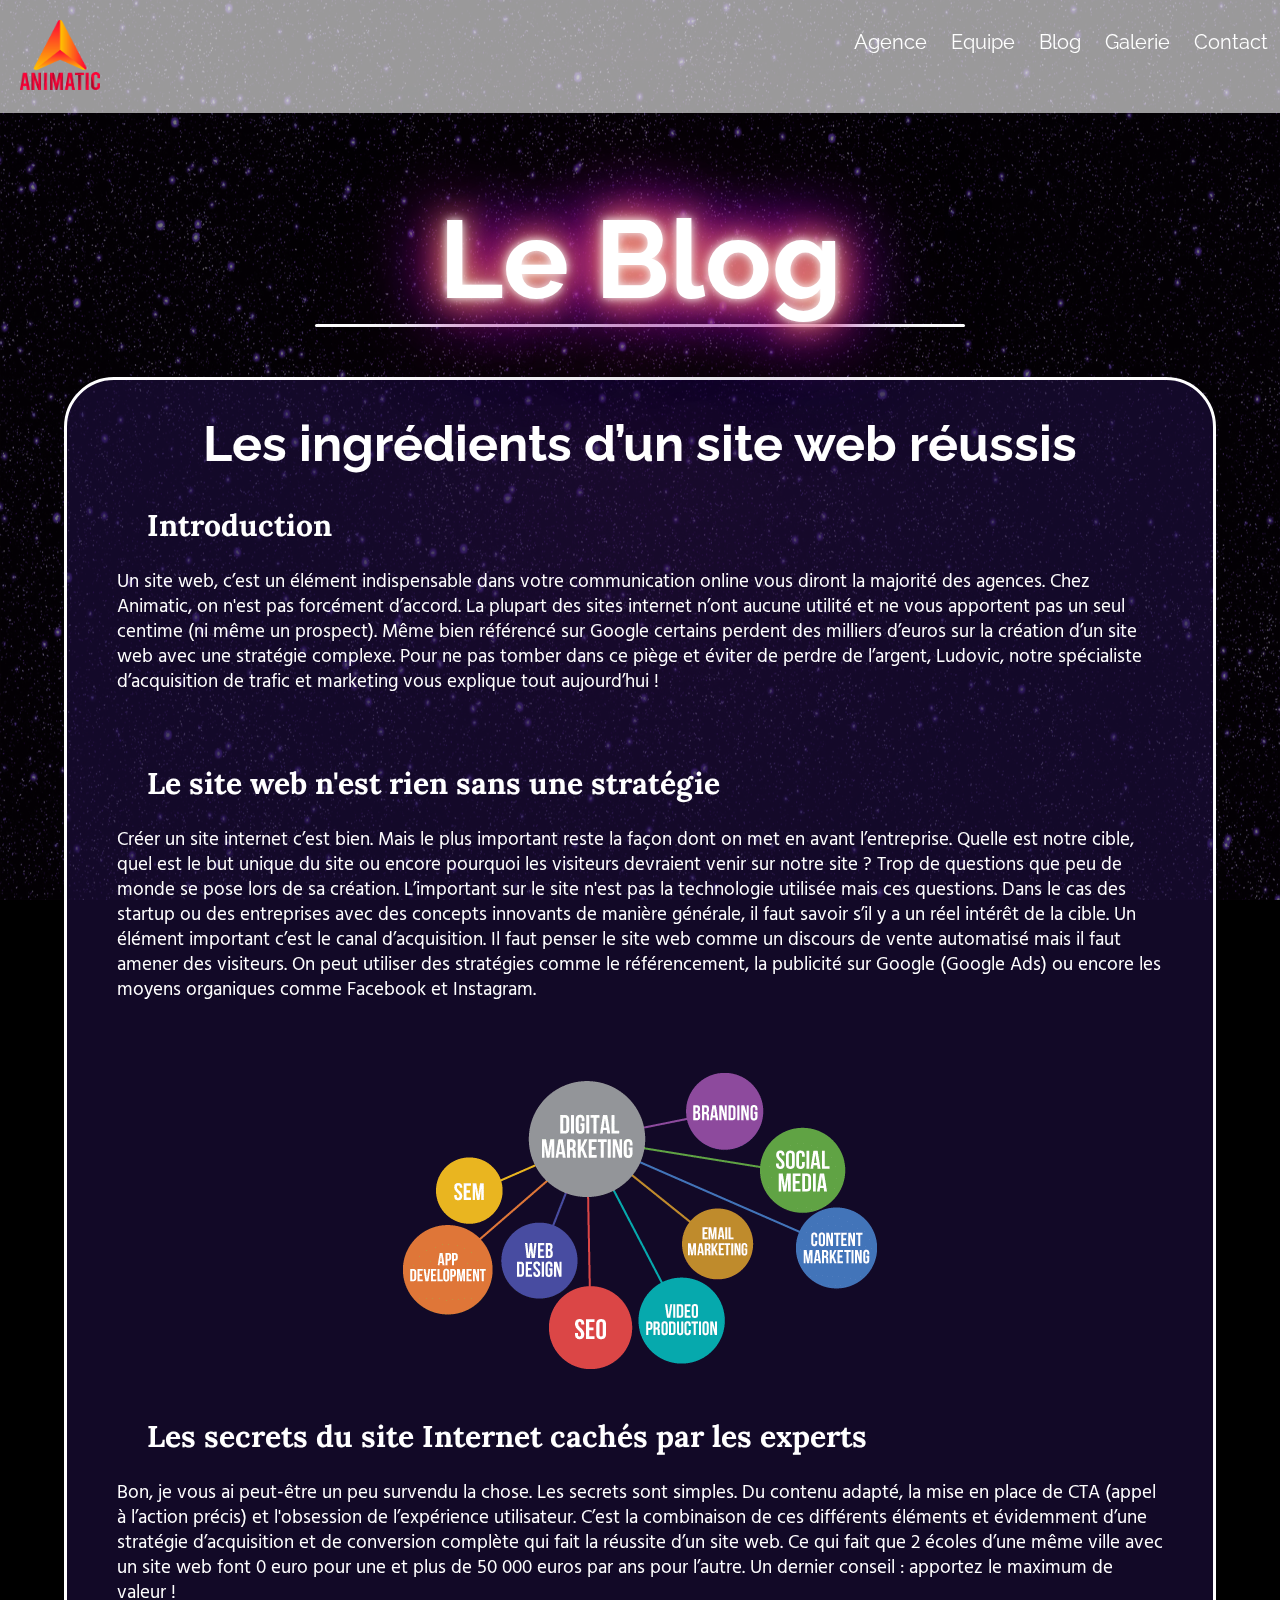
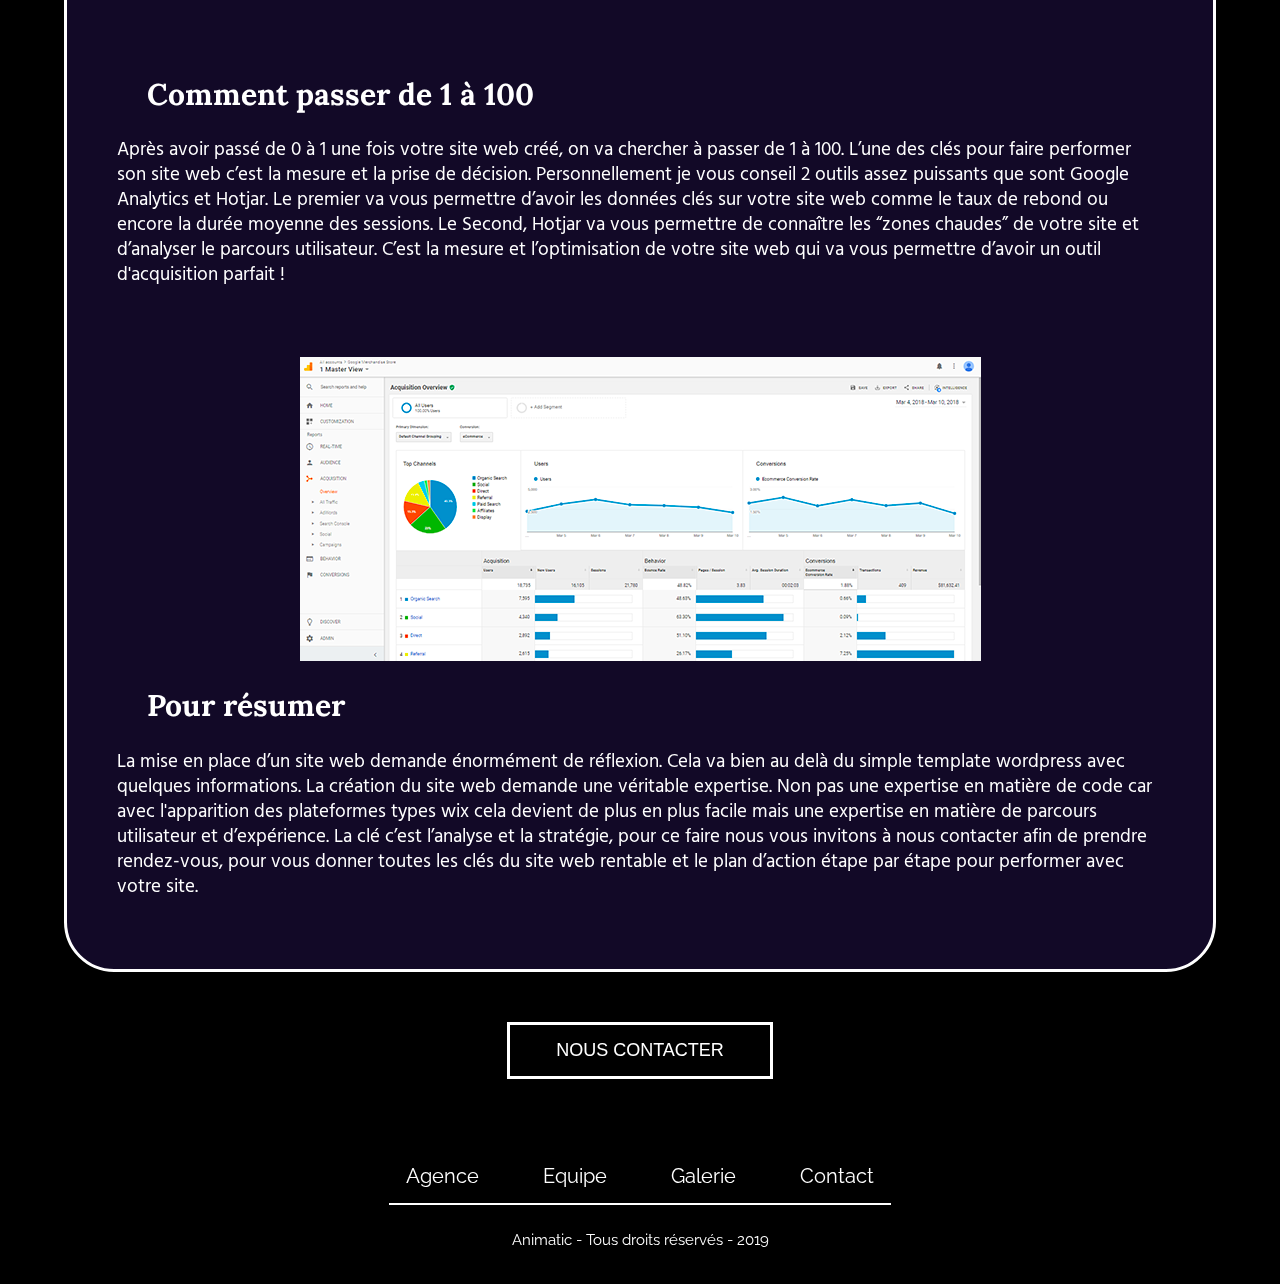
==== pages/Blog.html @ a9f12fcb "Add files via upload" ====
<!DOCTYPE html>
<html lang="fr">
<head>
	<meta charset="utf-8">
	<link href="https://fonts.googleapis.com/css?family=Raleway" rel="stylesheet">
	<link href="https://fonts.googleapis.com/css?family=Lora" rel="stylesheet">
	<link href="https://fonts.googleapis.com/css?family=Hind+Madurai" rel="stylesheet">
	<link rel="stylesheet" type="text/css" href="../styles/style_blog.css">
	<link rel="icon" type="image/png" href="../img/favicon.png" />
	<title>Blog</title>
</head>

<body>
	
	<header>
		<div class="flexmenu espace"> 
			<!-- LOGO  -->
			<a href="../index.html">
				<div class="logo">
					<img src="../img/logo1.png" class="logo1">
				</div>
			</a>		
			
			<!-- MENU-->
			<div class="menu">
				<a href="Contact.html" class="neon">Contact</a>
				<a href="Galerie.html"  class="neon">Galerie</a>
				<a href="Blog.html" class="neon">Blog</a> 
				<a href="Equipe.html" class="neon">Equipe</a>
				<a href="../index.html" class="neon">Agence</a>
			</div> 
		</div>
		
	</header>
	
	
	<img src="../img/fondetoile.png" class="superbg">
	
	<div class="leblog blink">Le Blog</div>
	<div class="ligne shadow"></div>
	
	<div class="article">
		
		<h1>Les ingrédients d’un site web réussis</h1>
		
		<h2>Introduction</h2>
		
		<p>Un site web, c’est un élément indispensable dans votre communication online vous diront la majorité des agences. Chez Animatic, on n'est pas forcément d’accord. La plupart des sites internet n’ont aucune utilité et ne vous apportent pas un seul centime (ni même un prospect). Même bien référencé sur Google certains perdent des milliers d’euros sur la création d’un site web avec une stratégie complexe. Pour ne pas tomber dans ce piège et éviter de perdre de l’argent,  Ludovic, notre spécialiste d’acquisition de trafic et marketing vous explique tout aujourd’hui !</p>
		
		<h2>Le site web n'est rien sans une stratégie</h2>
		
		<p>Créer un site internet c’est bien. Mais le plus important reste la façon dont on met en avant l’entreprise. Quelle est notre cible, quel est le but unique du site ou encore pourquoi les visiteurs devraient venir sur notre site ? Trop de questions que peu de monde se pose lors de sa création. L’important sur le site n'est pas la technologie utilisée mais ces questions.
			Dans le cas des startup ou des entreprises avec des concepts innovants de manière générale, il faut savoir s’il y a un réel intérêt de la cible. 
			Un élément important c’est le canal d’acquisition. Il faut penser le site web comme un discours de vente automatisé mais il faut amener des visiteurs. On peut utiliser des stratégies comme le référencement, la publicité sur Google (Google Ads) ou encore les moyens organiques comme Facebook et Instagram.
		</p>
			
			<img src="../img/acquisition.png"class="imgarticle">
			<br>
			<h2>Les secrets du site Internet cachés par les experts</h2>
			
			<p>Bon, je vous ai peut-être un peu survendu la chose. Les secrets sont simples. Du contenu adapté, la mise en place de CTA (appel à l’action précis) et l'obsession de l’expérience utilisateur. C’est la combinaison de ces différents éléments et évidemment d’une stratégie d’acquisition et de conversion complète qui fait la réussite d’un site web. Ce qui fait que 2 écoles d’une même ville avec un site web font 0 euro pour une et plus de 50 000 euros par ans pour l’autre. Un dernier conseil : apportez le maximum de valeur !
			</p>
			
			<h2>Comment passer de 1 à 100</h2>
			
			<p>Après avoir passé de 0 à 1 une fois votre site web créé, on va chercher à passer de 1 à 100. L’une des clés pour faire performer son site web c’est la mesure et la prise de décision. Personnellement je vous conseil 2 outils assez puissants que sont Google Analytics et Hotjar. Le premier va vous permettre d’avoir les données clés sur votre site web comme le taux de rebond ou encore la durée moyenne des sessions. Le Second, Hotjar va vous permettre de connaître les “zones chaudes” de votre site et d’analyser le parcours utilisateur. C’est la mesure et l’optimisation de votre site web qui va vous permettre d’avoir un outil d'acquisition parfait !</p>
			
			<img src="../img/googleanalytics.png"class="imgarticle">
			
			<h2>Pour résumer</h2>
			
			<p>La mise en place d’un site web demande énormément de réflexion. Cela va bien au delà du simple template wordpress avec quelques informations. La création du site web demande une véritable expertise. Non pas une expertise en matière de code car avec l'apparition des plateformes types wix cela devient de plus en plus facile mais une expertise en matière de parcours utilisateur et d’expérience. La clé c’est l’analyse et la stratégie, pour ce faire nous vous invitons à nous contacter afin de prendre rendez-vous, pour vous donner toutes les clés du site web rentable et le plan d’action étape par étape pour performer avec votre site.
			</p>
			
		</div>
		
		
		<div class="contact fin">
			<a href="Contact.html">NOUS CONTACTER</a>
		</div>
		
		<footer>
			<a href="../index.html">Agence</a>
			<a href="Equipe.html">Equipe</a>
			<a href="Galerie.html">Galerie</a>
			<a href="Contact.html">Contact</a>
			<hr>
			<br>
			Animatic - Tous droits réservés - 2019
		</footer>
		
	</body>
	</html>
---- styles/style_blog.css ----
header{
    width: 100%;
    position: fixed;
    top: 0;
    background-color: rgba(255, 255, 255, 0.6);
}

body{
	padding: 0px;
	margin: 0px;
	font-family: 'Roboto', sans-serif;
	font-size: 14px;
    background-color: black;
}

img.superbg {
    position:fixed;
    top:0;
    left:0;
    z-index:-1;
    width: 100vw;
    height: 100vh;
}


.blink {
    color:black; 
    animation: colorblink 3s infinite;
    font-size: 120px;
}

@keyframes colorblink { 
  0% { }
  70% { color:white;
        text-shadow : 
        0 0 10px white;
        text-shadow : 
        0 0 30px rgb(255, 233, 153);
        text-shadow :  
        0 0 40px rgb(253, 0, 0),
        0 0 70px rgb(225, 0, 255), 
        0 0 80px rgb(225, 0, 255), 
        0 0 100px #183152, 
        0 0 150px #183152; } 
}

.neon:hover{
	color:white;
	text-shadow: 
	0 0 10px white,
	 0 0 30px rgb(255, 233, 153), 
	 0 0 40px rgb(253, 0, 0),
	 0 0 70px rgb(225, 0, 255), 
	 0 0 80px rgb(225, 0, 255), 
	 0 0 100px #183152, 
	 0 0 150px #183152;
}

/*************************EFFETS***************************/
 .shadow{
	box-shadow: 0px 4px 4px rgba(0, 0, 0, 0.25), 
	0px 4px 4px rgba(0, 0, 0, 0.25);
}

/* LOGOS */

.logo{
    margin: 20px;
}
    
.logo1{ 
    width: 80px;
    height: 70px;
}

/* FIN LOGOS */

.flexmenu{
	display: flex;	
}

.menu {
    padding-top: 20px;
    color: #ffffff;
    font-size: 20px;
    font-family: Raleway;

}
  
.menu a {
    float: right;
    color: #ffffff;
    padding: 10px 12px;
    text-decoration: none;
}
  
.menu a:hover {
    /* background-color: #474747; */
    color: #FFB800;
    transition-duration: 0.4s;
}  

.espace{
    justify-content: space-between;
   
}

/**********************************************************/
/***********************PARTIE 1***************************/
/**********************************************************/

.leblog{
    text-align: center;  
    font-family: Raleway;
    font-weight: bold;
    font-size: 110px;
    padding-top: 5vh; 
    color:white;
    margin-top: 150px;
	text-shadow: 
	0 0 10px white,
	 0 0 30px rgb(255, 233, 153), 
	 0 0 40px rgb(253, 0, 0),
	 0 0 70px rgb(225, 0, 255), 
	 0 0 80px rgb(225, 0, 255), 
	 0 0 100px #183152, 
	 0 0 150px #183152;
}

.ligne{
    width: 650px;
    height: 3px;
    margin-left: auto;
    margin-right: auto;
    border-radius: 40px;
    background-color: white;
}

/**********************************************************/
/***********************FIN PARTIE 1***********************/
/**********************************************************/

p{
    color: white;
    font-family: 'Hind Madurai', sans-serif; 
    padding-left: 50px;
    padding-right: 50px;
    margin-bottom: 70px;
    font-size: 15px;
}

h1{
    color: white;
    text-align: center;
    font-family: 'Raleway', sans-serif;
    font-size: 50px;
}

h2{
    color: white;
    font-family: 'Lora', italic;
    margin-left: 80px;
}

h3{
    text-align: center;
    color: white;
    font-size: 20px;
}

a{
    text-decoration:none;
    color: white;
}

a:hover{
    color: #FFB800;
    transition-duration: 0.5s;
}

footer{
    background-color: black;
    text-align: center;
    padding: 35px;
    font-family :'Raleway';
    color: white;
    font-size: 15px;
}

footer a{
    text-decoration: none;
    color: white;
    font-size: 15pt;
    margin: 30px;
}

footer a:hover{
    color: #FFB800;
    transition-duration: 0.5s;
}

hr{
    border: 1px solid white;
    width: 500px;
    margin-top: 15px;
}

.imgarticle{
    display:block;
    margin-left:auto;
    margin-right:auto;
}

.contact{
    display: block;
    max-width: 200px;
	padding: 15px 30px;
	font-weight: 500;
	font-size: 18px;
	color: #FFF;
	text-decoration: none;
    border: 3px solid #FFF;
    margin: 50px auto 50px auto;
}

.fin{
    text-align: center;
}

.article{
    background-color: rgba(36, 18, 78, 0.5);
    border: 3px solid white;
    border-radius: 50px;
    margin: 50px 5% 50px 5%;
    font-size: 15pt;
}

.article p{
    font-size: 14pt;
}
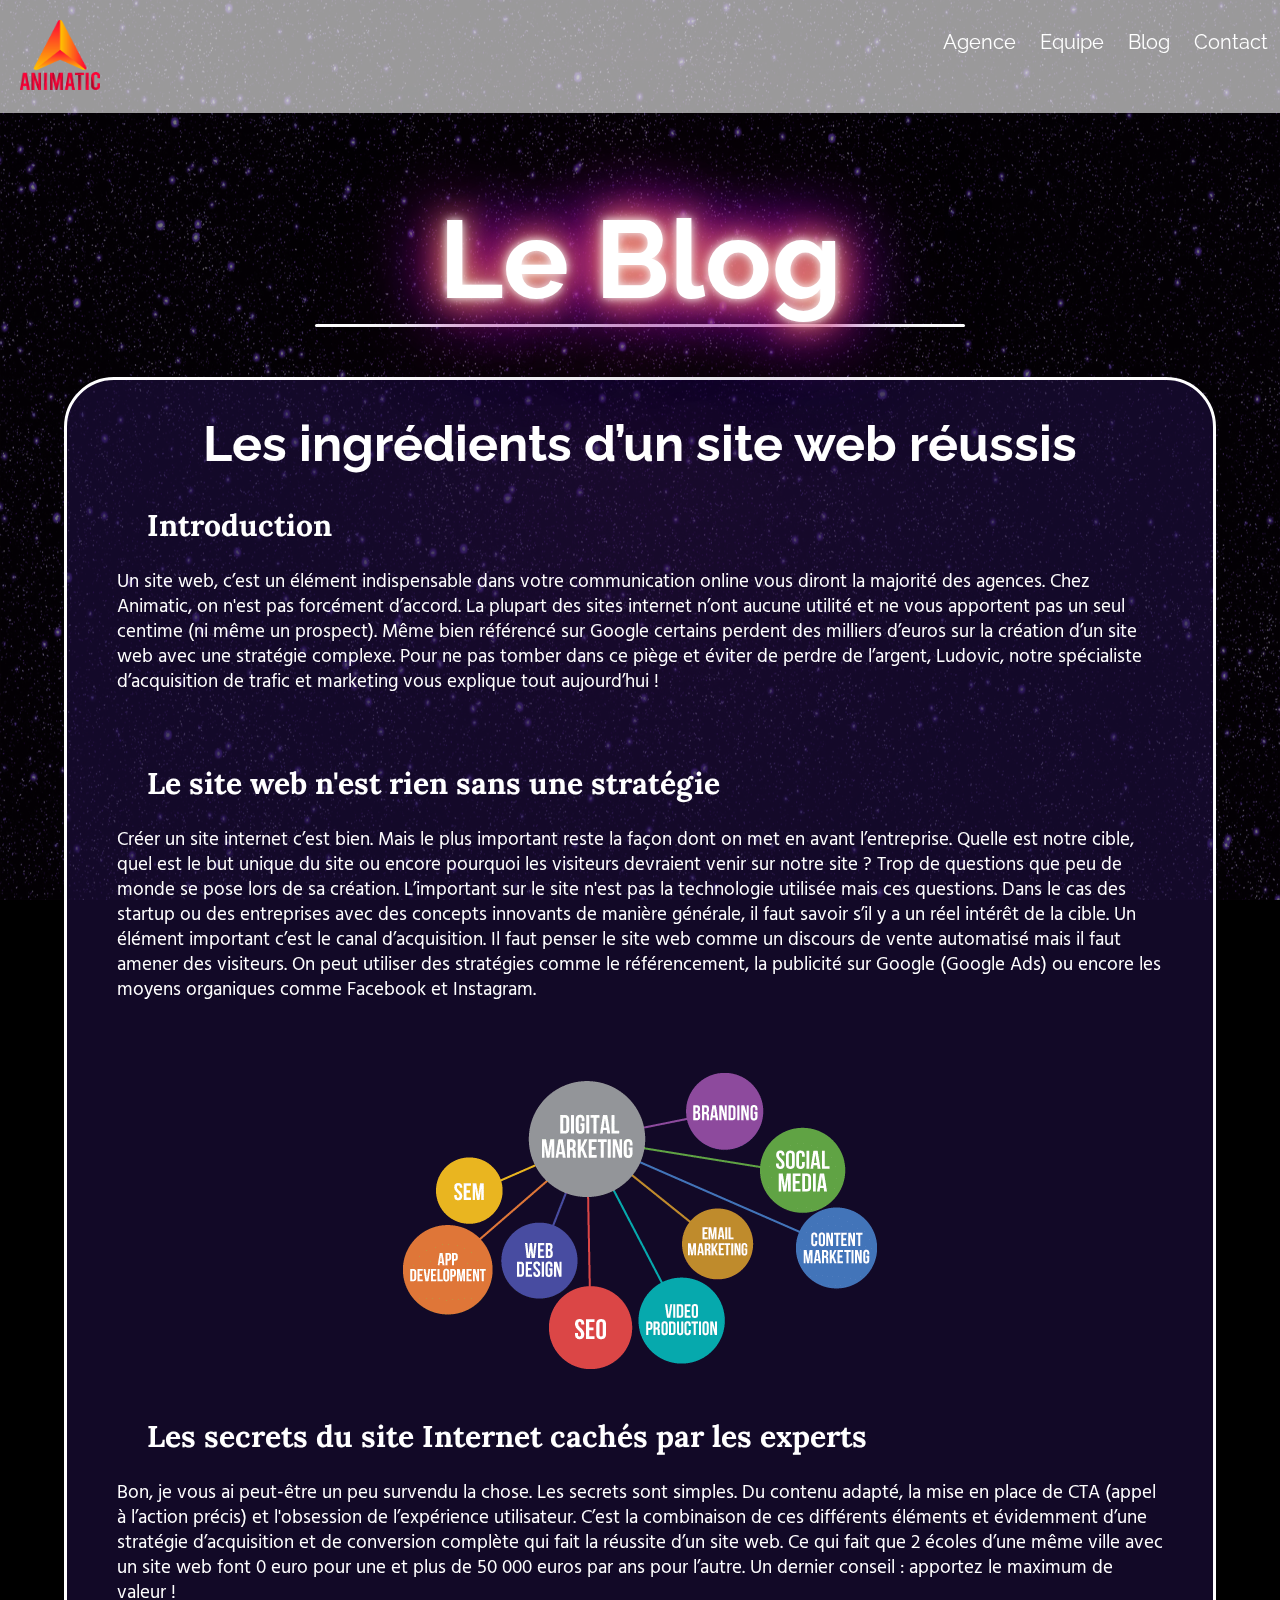
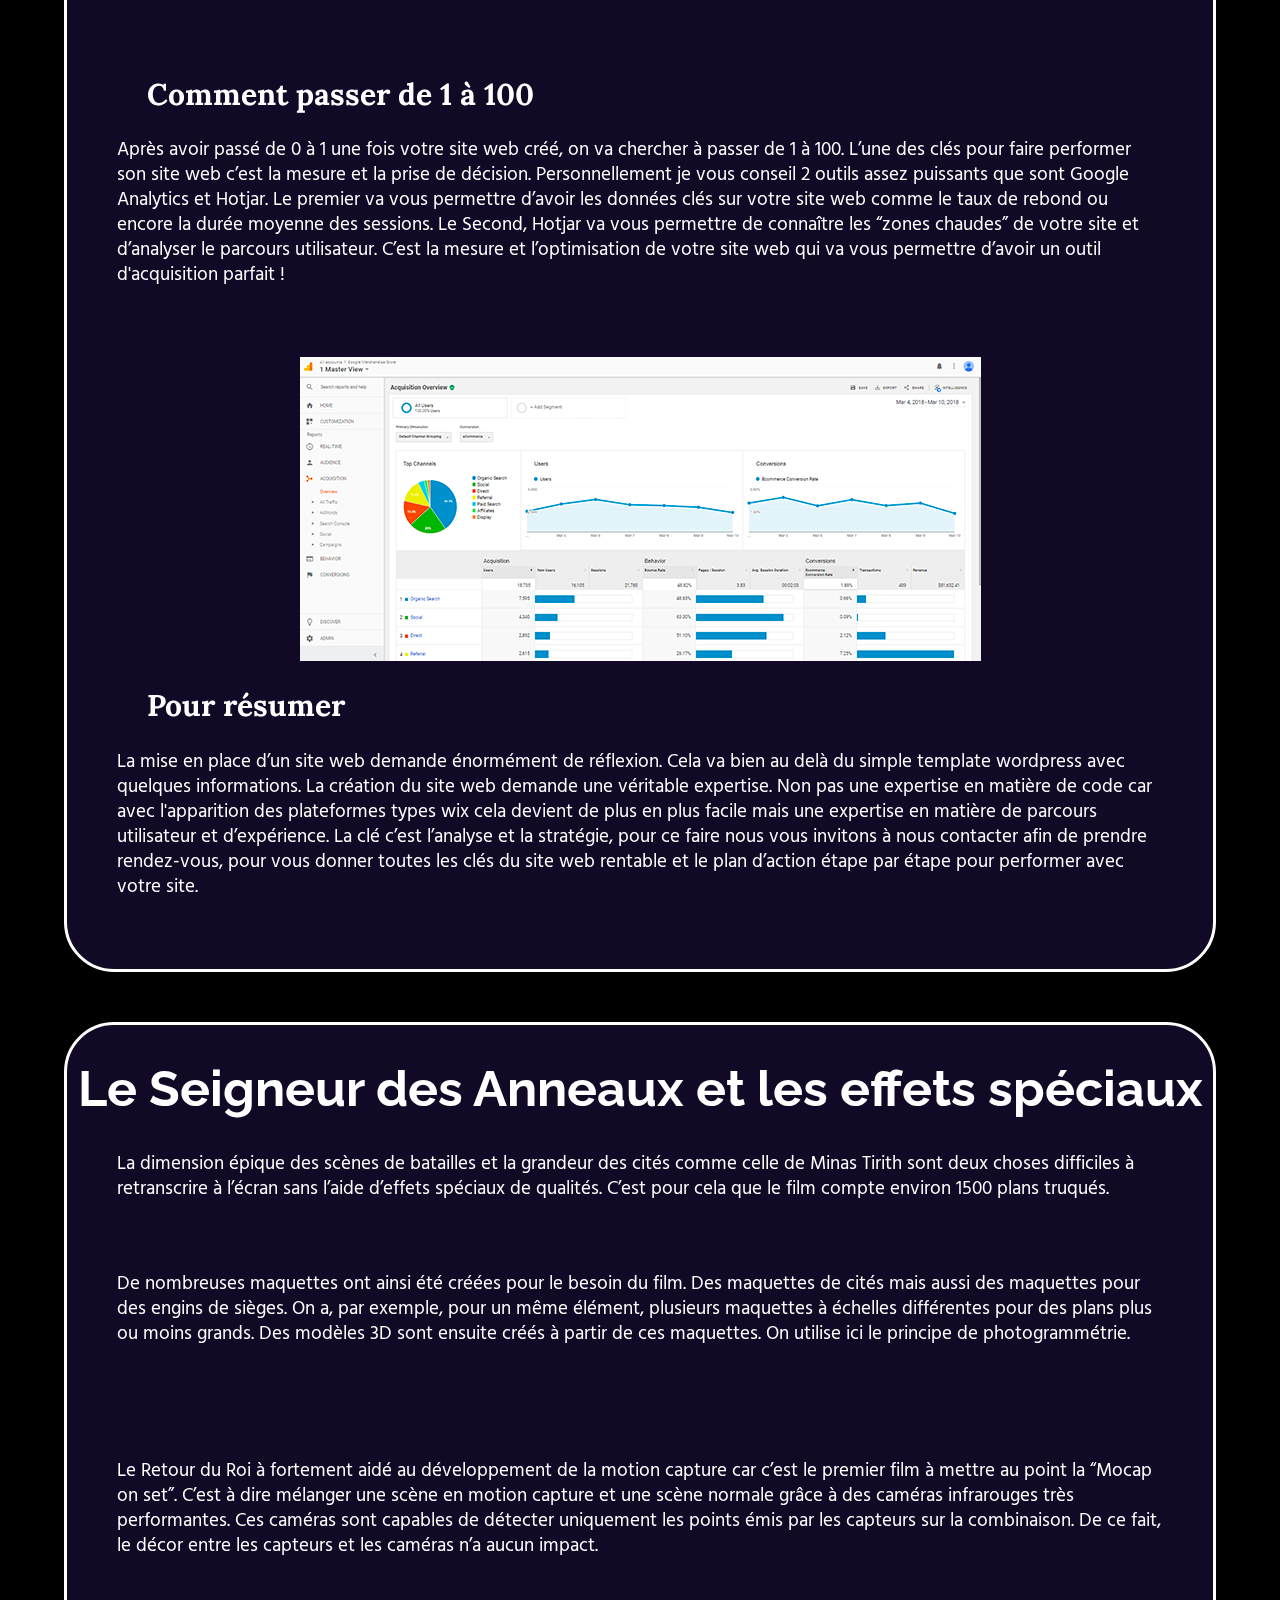
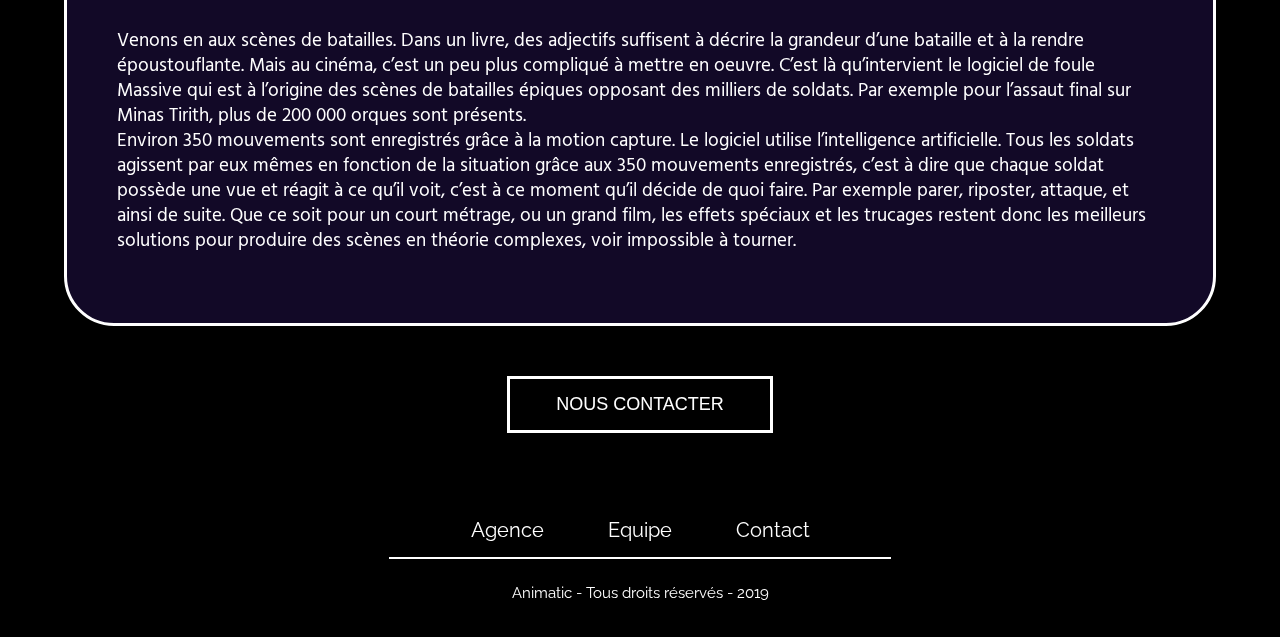
==== commit 89b2cb94: "Add files via upload" ====
--- a/pages/Blog.html
+++ b/pages/Blog.html
@@ -6,89 +6,131 @@
 	<link href="https://fonts.googleapis.com/css?family=Lora" rel="stylesheet">
 	<link href="https://fonts.googleapis.com/css?family=Hind+Madurai" rel="stylesheet">
 	<link rel="stylesheet" type="text/css" href="../styles/style_blog.css">
+	<link rel="stylesheet" type="text/css" href="../styles/style_page.css">
 	<link rel="icon" type="image/png" href="../img/favicon.png" />
 	<title>Blog</title>
 </head>
 
 <body>
-	
+
 	<header>
-		<div class="flexmenu espace"> 
+		<div class="flexmenu espace">
 			<!-- LOGO  -->
 			<a href="../index.html">
 				<div class="logo">
 					<img src="../img/logo1.png" class="logo1">
 				</div>
-			</a>		
-			
+			</a>
+
 			<!-- MENU-->
 			<div class="menu">
 				<a href="Contact.html" class="neon">Contact</a>
-				<a href="Galerie.html"  class="neon">Galerie</a>
-				<a href="Blog.html" class="neon">Blog</a> 
+				<a href="Blog.html" class="neon">Blog</a>
 				<a href="Equipe.html" class="neon">Equipe</a>
 				<a href="../index.html" class="neon">Agence</a>
-			</div> 
+			</div>
 		</div>
-		
+
 	</header>
-	
-	
+
+
 	<img src="../img/fondetoile.png" class="superbg">
-	
+
 	<div class="leblog blink">Le Blog</div>
 	<div class="ligne shadow"></div>
-	
+
 	<div class="article">
-		
+
 		<h1>Les ingrédients d’un site web réussis</h1>
-		
+
 		<h2>Introduction</h2>
-		
+
 		<p>Un site web, c’est un élément indispensable dans votre communication online vous diront la majorité des agences. Chez Animatic, on n'est pas forcément d’accord. La plupart des sites internet n’ont aucune utilité et ne vous apportent pas un seul centime (ni même un prospect). Même bien référencé sur Google certains perdent des milliers d’euros sur la création d’un site web avec une stratégie complexe. Pour ne pas tomber dans ce piège et éviter de perdre de l’argent,  Ludovic, notre spécialiste d’acquisition de trafic et marketing vous explique tout aujourd’hui !</p>
-		
+
 		<h2>Le site web n'est rien sans une stratégie</h2>
-		
+
 		<p>Créer un site internet c’est bien. Mais le plus important reste la façon dont on met en avant l’entreprise. Quelle est notre cible, quel est le but unique du site ou encore pourquoi les visiteurs devraient venir sur notre site ? Trop de questions que peu de monde se pose lors de sa création. L’important sur le site n'est pas la technologie utilisée mais ces questions.
-			Dans le cas des startup ou des entreprises avec des concepts innovants de manière générale, il faut savoir s’il y a un réel intérêt de la cible. 
+			Dans le cas des startup ou des entreprises avec des concepts innovants de manière générale, il faut savoir s’il y a un réel intérêt de la cible.
 			Un élément important c’est le canal d’acquisition. Il faut penser le site web comme un discours de vente automatisé mais il faut amener des visiteurs. On peut utiliser des stratégies comme le référencement, la publicité sur Google (Google Ads) ou encore les moyens organiques comme Facebook et Instagram.
 		</p>
-			
+
 			<img src="../img/acquisition.png"class="imgarticle">
 			<br>
 			<h2>Les secrets du site Internet cachés par les experts</h2>
-			
+
 			<p>Bon, je vous ai peut-être un peu survendu la chose. Les secrets sont simples. Du contenu adapté, la mise en place de CTA (appel à l’action précis) et l'obsession de l’expérience utilisateur. C’est la combinaison de ces différents éléments et évidemment d’une stratégie d’acquisition et de conversion complète qui fait la réussite d’un site web. Ce qui fait que 2 écoles d’une même ville avec un site web font 0 euro pour une et plus de 50 000 euros par ans pour l’autre. Un dernier conseil : apportez le maximum de valeur !
 			</p>
-			
+
 			<h2>Comment passer de 1 à 100</h2>
-			
+
 			<p>Après avoir passé de 0 à 1 une fois votre site web créé, on va chercher à passer de 1 à 100. L’une des clés pour faire performer son site web c’est la mesure et la prise de décision. Personnellement je vous conseil 2 outils assez puissants que sont Google Analytics et Hotjar. Le premier va vous permettre d’avoir les données clés sur votre site web comme le taux de rebond ou encore la durée moyenne des sessions. Le Second, Hotjar va vous permettre de connaître les “zones chaudes” de votre site et d’analyser le parcours utilisateur. C’est la mesure et l’optimisation de votre site web qui va vous permettre d’avoir un outil d'acquisition parfait !</p>
-			
+
 			<img src="../img/googleanalytics.png"class="imgarticle">
-			
+
 			<h2>Pour résumer</h2>
-			
+
 			<p>La mise en place d’un site web demande énormément de réflexion. Cela va bien au delà du simple template wordpress avec quelques informations. La création du site web demande une véritable expertise. Non pas une expertise en matière de code car avec l'apparition des plateformes types wix cela devient de plus en plus facile mais une expertise en matière de parcours utilisateur et d’expérience. La clé c’est l’analyse et la stratégie, pour ce faire nous vous invitons à nous contacter afin de prendre rendez-vous, pour vous donner toutes les clés du site web rentable et le plan d’action étape par étape pour performer avec votre site.
 			</p>
+
+		</div>
+
+
+		<div class="article">
+
+			<h1>Le Seigneur des Anneaux et les effets spéciaux
+			</h1>
+	
+			<!-- <h2>Introduction</h2> -->
+	
+			<p>La dimension épique des scènes de batailles et la grandeur des cités comme celle de Minas Tirith sont deux choses difficiles à retranscrire à l’écran sans l’aide d’effets spéciaux de qualités. C’est pour cela que le film compte environ 1500 plans truqués.
+			</p>
+	
+	
+			<p>De nombreuses maquettes ont ainsi été créées pour le besoin du film. Des maquettes de cités mais aussi des maquettes pour des engins de sièges. On a, par exemple, pour un même élément, plusieurs maquettes à échelles différentes pour des plans plus ou moins grands.
+				Des modèles 3D sont ensuite créés à partir de ces maquettes. On utilise ici le principe de photogrammétrie.
+				
+			</p>
+	
+				<!-- <img src="../img/acquisition.png"class="imgarticle"> -->
+				<br>
+				
+	
+				<p>Le Retour du Roi à fortement aidé au développement de la motion capture car c’est le premier film à mettre au point la “Mocap on set”. C’est à dire mélanger une scène en motion capture et une scène normale grâce à des caméras infrarouges très performantes. Ces caméras sont capables de détecter uniquement les points émis par les capteurs sur la combinaison. De ce fait, le décor entre les capteurs et les caméras n’a aucun impact.
+
+
+					
+				</p>
+	
 			
-		</div>
+	
+				<p>Venons en aux scènes de batailles. Dans un livre, des adjectifs suffisent à décrire la grandeur d’une bataille et à la rendre époustouflante. Mais au cinéma, c’est un peu plus compliqué à mettre en oeuvre. C’est là qu’intervient le logiciel de foule Massive qui est à l’origine des scènes de batailles épiques opposant des milliers de soldats. Par exemple pour l’assaut final sur Minas Tirith, plus de 200 000 orques sont présents.<br>Environ 350 mouvements sont enregistrés grâce à la motion capture.
+					Le logiciel utilise l’intelligence artificielle. Tous les soldats agissent par eux mêmes en fonction de la situation grâce aux 350 mouvements enregistrés, c’est à dire que chaque soldat possède une vue et réagit à ce qu’il voit, c’est à ce moment qu’il décide de quoi faire. Par exemple parer, riposter, attaque, et ainsi de suite. Que ce soit pour un court métrage, ou un grand film, les effets spéciaux et les trucages restent donc les meilleurs solutions pour produire des scènes en théorie complexes, voir impossible à tourner.
+
+
+					
+</p>
+	
+				<!-- <img src="../img/googleanalytics.png"class="imgarticle"> -->
+	
 		
-		
+	
+				
+	
+			</div>
+
+
 		<div class="contact fin">
 			<a href="Contact.html">NOUS CONTACTER</a>
 		</div>
-		
+
 		<footer>
 			<a href="../index.html">Agence</a>
 			<a href="Equipe.html">Equipe</a>
-			<a href="Galerie.html">Galerie</a>
 			<a href="Contact.html">Contact</a>
 			<hr>
 			<br>
 			Animatic - Tous droits réservés - 2019
 		</footer>
-		
+
 	</body>
-	</html> 
-	
+	</html>
--- a/styles/style_blog.css
+++ b/styles/style_blog.css
@@ -1,18 +1,3 @@
-header{
-    width: 100%;
-    position: fixed;
-    top: 0;
-    background-color: rgba(255, 255, 255, 0.6);
-}
-
-body{
-	padding: 0px;
-	margin: 0px;
-	font-family: 'Roboto', sans-serif;
-	font-size: 14px;
-    background-color: black;
-}
-
 img.superbg {
     position:fixed;
     top:0;
@@ -24,41 +9,41 @@
 
 
 .blink {
-    color:black; 
+    color:black;
     animation: colorblink 3s infinite;
     font-size: 120px;
 }
 
-@keyframes colorblink { 
+@keyframes colorblink {
   0% { }
   70% { color:white;
-        text-shadow : 
+        text-shadow :
         0 0 10px white;
-        text-shadow : 
+        text-shadow :
         0 0 30px rgb(255, 233, 153);
-        text-shadow :  
+        text-shadow :
         0 0 40px rgb(253, 0, 0),
-        0 0 70px rgb(225, 0, 255), 
-        0 0 80px rgb(225, 0, 255), 
-        0 0 100px #183152, 
-        0 0 150px #183152; } 
+        0 0 70px rgb(225, 0, 255),
+        0 0 80px rgb(225, 0, 255),
+        0 0 100px #183152,
+        0 0 150px #183152; }
 }
 
 .neon:hover{
 	color:white;
-	text-shadow: 
+	text-shadow:
 	0 0 10px white,
-	 0 0 30px rgb(255, 233, 153), 
+	 0 0 30px rgb(255, 233, 153),
 	 0 0 40px rgb(253, 0, 0),
-	 0 0 70px rgb(225, 0, 255), 
-	 0 0 80px rgb(225, 0, 255), 
-	 0 0 100px #183152, 
+	 0 0 70px rgb(225, 0, 255),
+	 0 0 80px rgb(225, 0, 255),
+	 0 0 100px #183152,
 	 0 0 150px #183152;
 }
 
 /*************************EFFETS***************************/
  .shadow{
-	box-shadow: 0px 4px 4px rgba(0, 0, 0, 0.25), 
+	box-shadow: 0px 4px 4px rgba(0, 0, 0, 0.25),
 	0px 4px 4px rgba(0, 0, 0, 0.25);
 }
 
@@ -67,8 +52,8 @@
 .logo{
     margin: 20px;
 }
-    
-.logo1{ 
+
+.logo1{
     width: 80px;
     height: 70px;
 }
@@ -76,7 +61,7 @@
 /* FIN LOGOS */
 
 .flexmenu{
-	display: flex;	
+	display: flex;
 }
 
 .menu {
@@ -86,23 +71,23 @@
     font-family: Raleway;
 
 }
-  
+
 .menu a {
     float: right;
     color: #ffffff;
     padding: 10px 12px;
     text-decoration: none;
 }
-  
+
 .menu a:hover {
     /* background-color: #474747; */
     color: #FFB800;
     transition-duration: 0.4s;
-}  
+}
 
 .espace{
     justify-content: space-between;
-   
+
 }
 
 /**********************************************************/
@@ -110,20 +95,20 @@
 /**********************************************************/
 
 .leblog{
-    text-align: center;  
+    text-align: center;
     font-family: Raleway;
     font-weight: bold;
     font-size: 110px;
-    padding-top: 5vh; 
+    padding-top: 5vh;
     color:white;
     margin-top: 150px;
-	text-shadow: 
+	text-shadow:
 	0 0 10px white,
-	 0 0 30px rgb(255, 233, 153), 
+	 0 0 30px rgb(255, 233, 153),
 	 0 0 40px rgb(253, 0, 0),
-	 0 0 70px rgb(225, 0, 255), 
-	 0 0 80px rgb(225, 0, 255), 
-	 0 0 100px #183152, 
+	 0 0 70px rgb(225, 0, 255),
+	 0 0 80px rgb(225, 0, 255),
+	 0 0 100px #183152,
 	 0 0 150px #183152;
 }
 
@@ -142,7 +127,7 @@
 
 p{
     color: white;
-    font-family: 'Hind Madurai', sans-serif; 
+    font-family: 'Hind Madurai', sans-serif;
     padding-left: 50px;
     padding-right: 50px;
     margin-bottom: 70px;
@@ -176,33 +161,6 @@
 a:hover{
     color: #FFB800;
     transition-duration: 0.5s;
-}
-
-footer{
-    background-color: black;
-    text-align: center;
-    padding: 35px;
-    font-family :'Raleway';
-    color: white;
-    font-size: 15px;
-}
-
-footer a{
-    text-decoration: none;
-    color: white;
-    font-size: 15pt;
-    margin: 30px;
-}
-
-footer a:hover{
-    color: #FFB800;
-    transition-duration: 0.5s;
-}
-
-hr{
-    border: 1px solid white;
-    width: 500px;
-    margin-top: 15px;
 }
 
 .imgarticle{
@@ -237,4 +195,18 @@
 
 .article p{
     font-size: 14pt;
-}+}
+
+
+@media only screen and (max-width: 790px) {
+
+  .imgarticle {
+    width: 95%;
+    height: 95%;
+  }
+
+
+
+
+
+}
--- a/styles/style_page.css
+++ b/styles/style_page.css
@@ -0,0 +1,54 @@
+header{
+    width: 100%;
+    position: fixed;
+    top: 0;
+    background-color: rgba(255, 255, 255, 0.6);
+    font-family :'Raleway';
+}
+
+body{
+	padding: 0px;
+	margin: 0px;
+	font-family: 'Roboto', sans-serif;
+	font-size: 14px;
+	background-color: black;
+}
+
+footer{
+    background-color: black;
+    text-align: center;
+    padding: 35px;
+    font-family :'Raleway';
+    color: white;
+    font-size: 15px;
+}
+
+footer a{
+    text-decoration: none;
+    color: white;
+    font-size: 15pt;
+    margin: 30px;
+}
+
+footer a:hover{
+    color: #FFB800;
+    transition-duration: 0.5s;
+}
+
+hr{
+    border: 1px solid white;
+    width: 500px;
+    margin-top: 15px;
+}
+
+@media only screen and (max-width: 640px) {
+  footer a {
+    display: block;
+  }
+  footer a:first-of-type {
+    margin-top: 0;
+  }
+  footer hr {
+    display: none;
+  }
+}
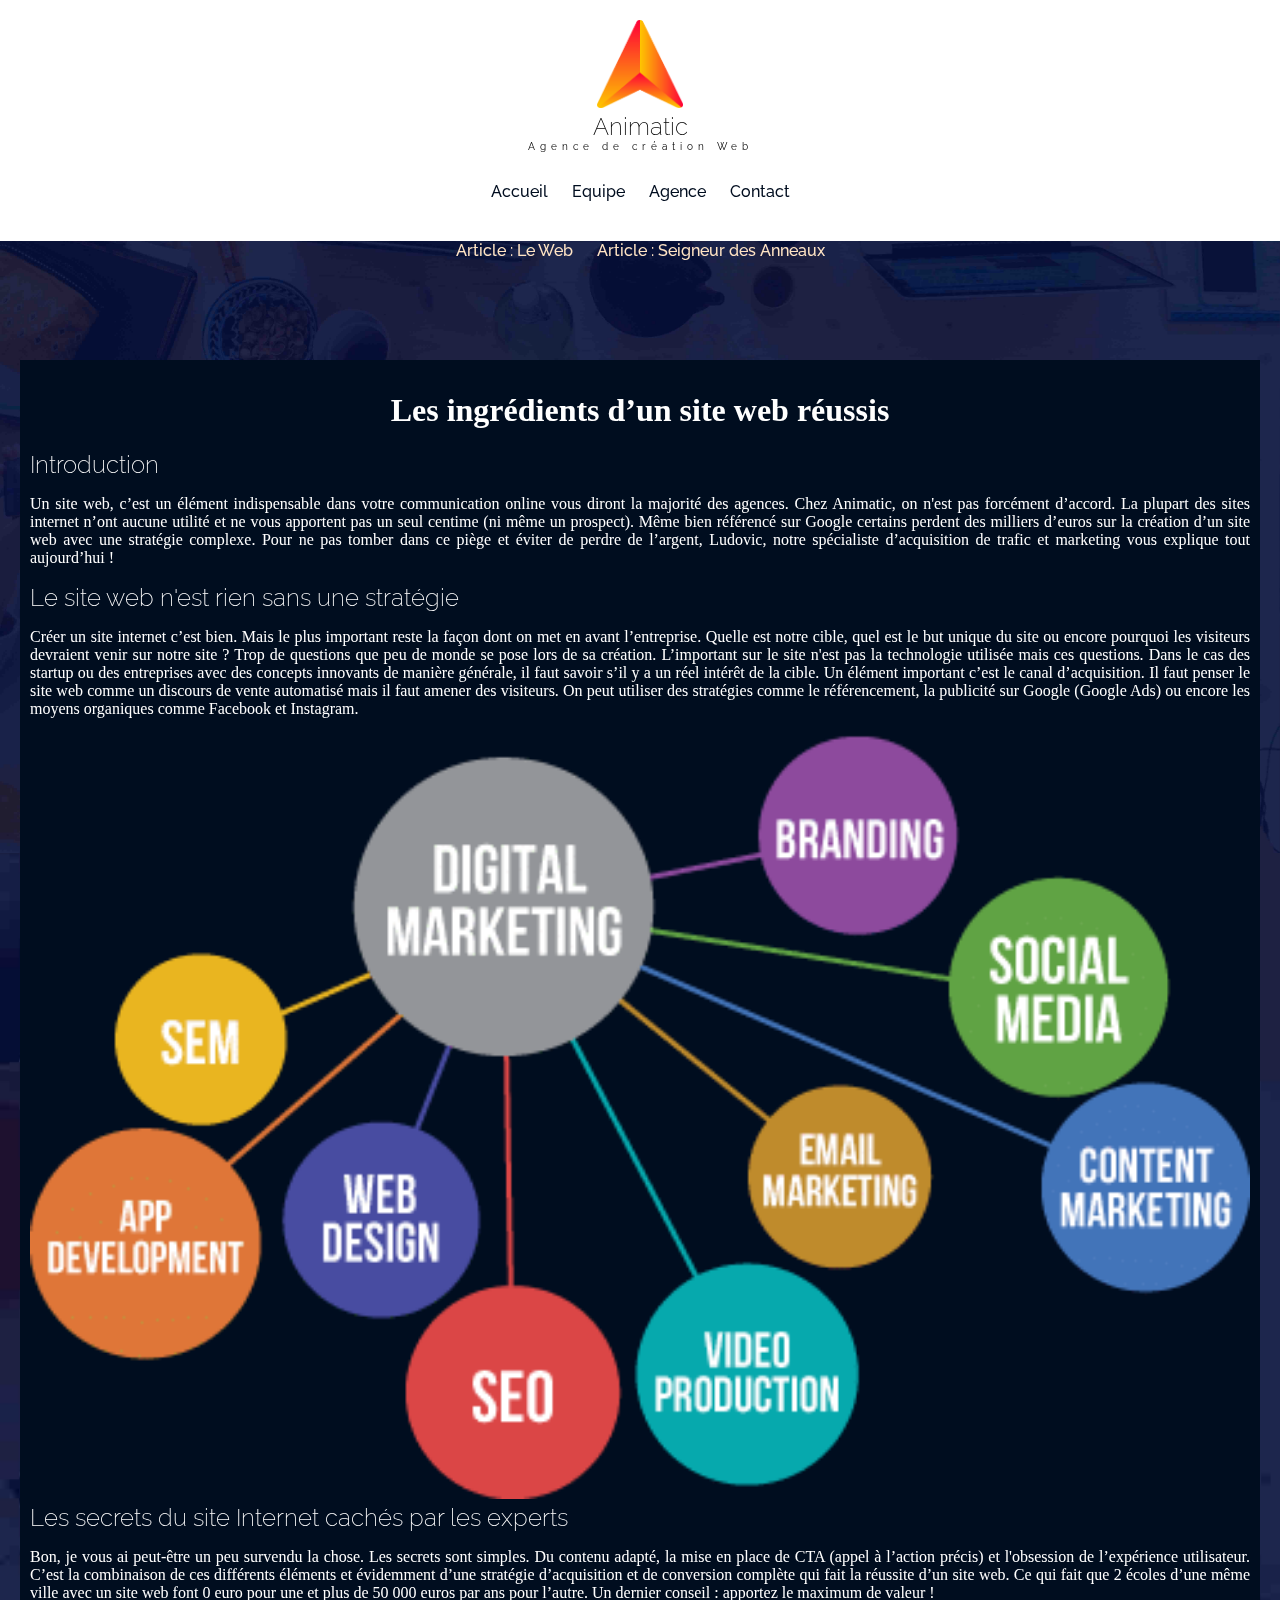
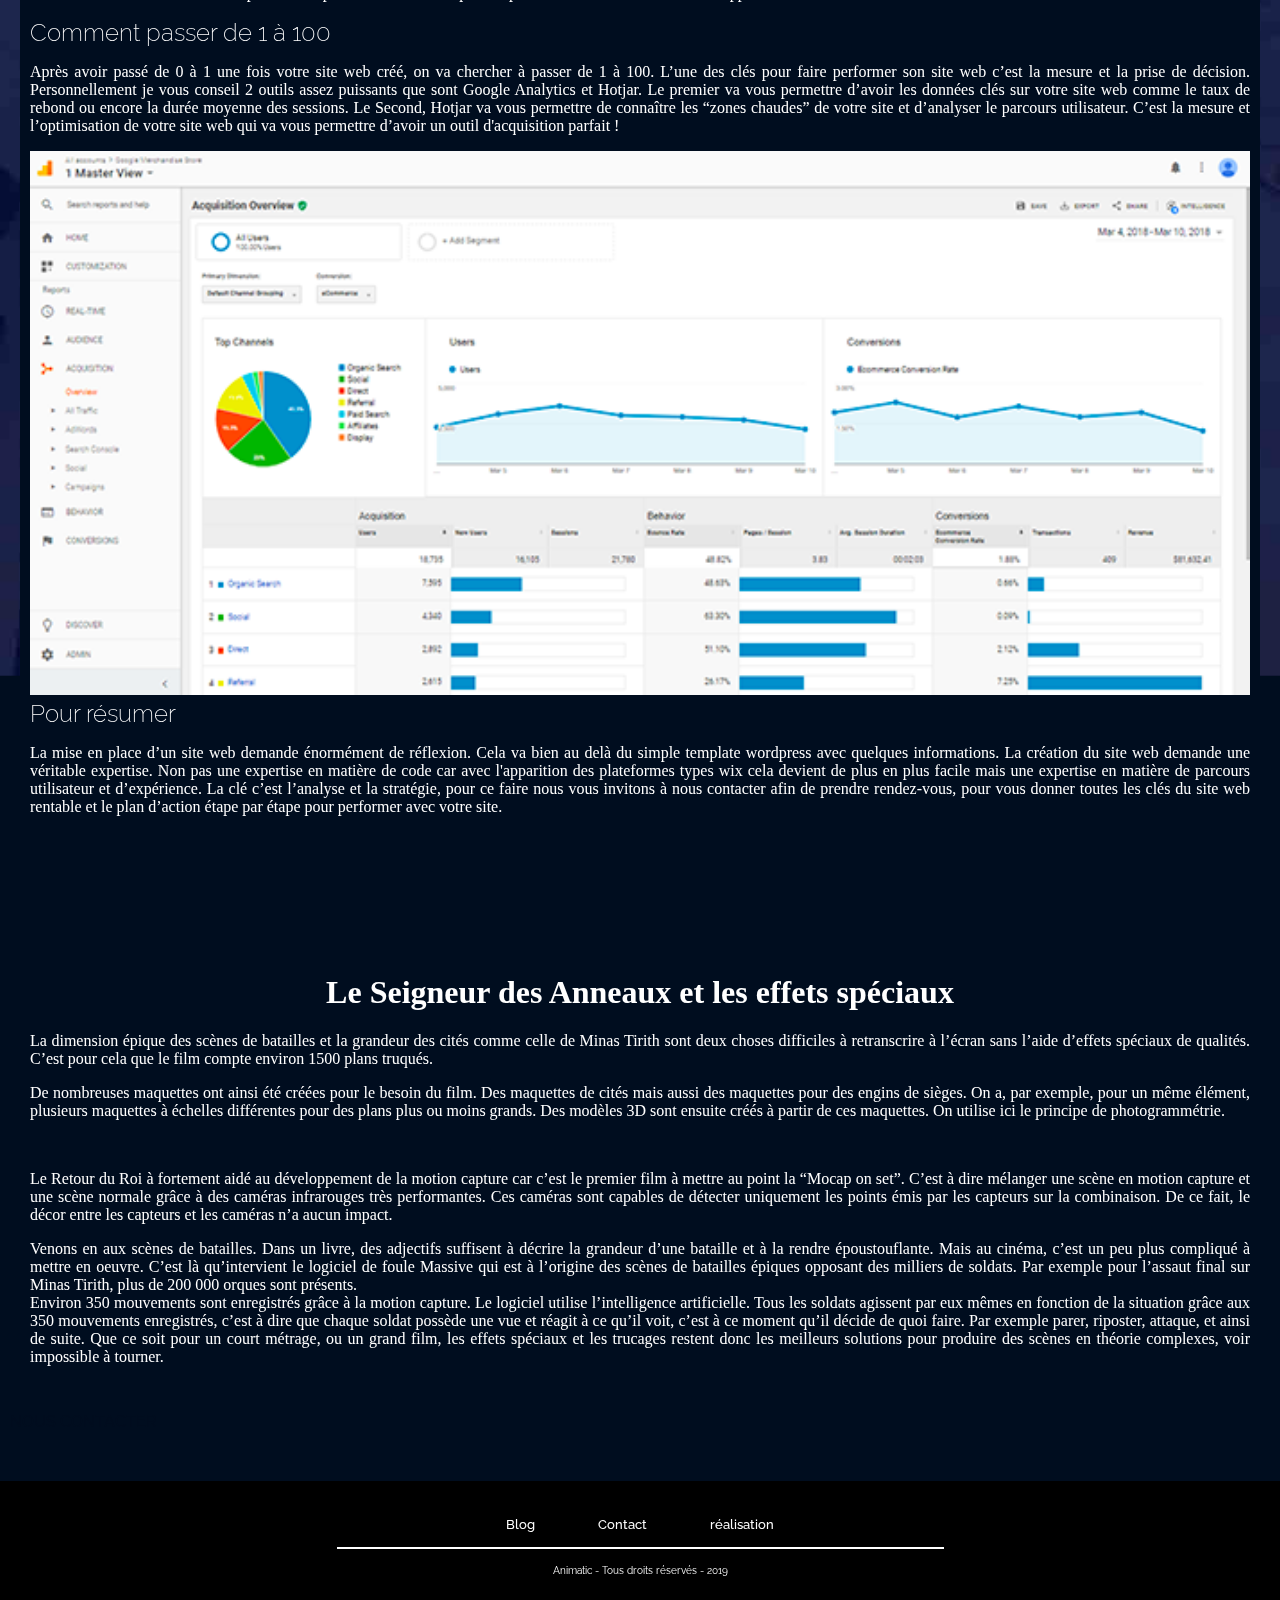
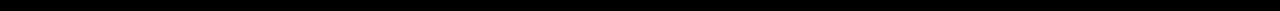
==== commit 4e8ab027: "Add files via upload" ====
--- a/pages/Blog.html
+++ b/pages/Blog.html
@@ -2,45 +2,45 @@
 <html lang="fr">
 <head>
 	<meta charset="utf-8">
-	<link href="https://fonts.googleapis.com/css?family=Raleway" rel="stylesheet">
-	<link href="https://fonts.googleapis.com/css?family=Lora" rel="stylesheet">
-	<link href="https://fonts.googleapis.com/css?family=Hind+Madurai" rel="stylesheet">
-	<link rel="stylesheet" type="text/css" href="../styles/style_blog.css">
-	<link rel="stylesheet" type="text/css" href="../styles/style_page.css">
-	<link rel="icon" type="image/png" href="../img/favicon.png" />
-	<title>Blog</title>
+	<title>Animatic</title>
+	<link href="https://fonts.googleapis.com/css?family=Raleway:200,300,400,500,600,700,800,900&display=swap" rel="stylesheet">
+	<link rel="stylesheet" type="text/css" href="../styles/style_bl.css">
+	<link rel="stylesheet" media="screen and (min-width: 800px)" href="../styles/ordi.css">
+
+	
+	<link rel="icon" type="image/png" href="img/favicon.png" />
 </head>
 
 <body>
 
 	<header>
-		<div class="flexmenu espace">
-			<!-- LOGO  -->
-			<a href="../index.html">
-				<div class="logo">
-					<img src="../img/logo1.png" class="logo1">
-				</div>
-			</a>
-
+		<div class="menu">
+			<img src="../img/favicon.png" alt="" style="width: 7%">
+			<h2>Animatic</h2>
+			<p>Agence de création Web</p>
 			<!-- MENU-->
 			<div class="menu">
-				<a href="Contact.html" class="neon">Contact</a>
-				<a href="Blog.html" class="neon">Blog</a>
-				<a href="Equipe.html" class="neon">Equipe</a>
-				<a href="../index.html" class="neon">Agence</a>
+				<a href="../index.html" class="">Accueil</a>
+				<a href="../index.html#Equipe" class="">Equipe</a>
+				<a href="../index.html#Agence" class="">Agence</a>
+				<a href="../pages/Contact.html" class="">Contact</a>
 			</div>
+			
 		</div>
-
 	</header>
 
 
-	<img src="../img/fondetoile.png" class="superbg">
+	<div class="introrea">
+			<img src="../img/bg2Mob.jpg" alt="bg" class="bg">
+			<img src="../img/bg2.jpg" alt="bg" class="bg">
+	</div>
+	<div class="liste">
+		<a href="#web" class="">Article : Le Web</a>
+		<a href="#anneaux" class="">Article : Seigneur des Anneaux</a>
+	</div>
+	
 
-	<div class="leblog blink">Le Blog</div>
-	<div class="ligne shadow"></div>
-
-	<div class="article">
-
+	<div class="article" id="web">
 		<h1>Les ingrédients d’un site web réussis</h1>
 
 		<h2>Introduction</h2>
@@ -54,7 +54,7 @@
 			Un élément important c’est le canal d’acquisition. Il faut penser le site web comme un discours de vente automatisé mais il faut amener des visiteurs. On peut utiliser des stratégies comme le référencement, la publicité sur Google (Google Ads) ou encore les moyens organiques comme Facebook et Instagram.
 		</p>
 
-			<img src="../img/acquisition.png"class="imgarticle">
+			<img src="../img/acquisition.png"class="imgarticle" style="width: 100%">
 			<br>
 			<h2>Les secrets du site Internet cachés par les experts</h2>
 
@@ -65,7 +65,7 @@
 
 			<p>Après avoir passé de 0 à 1 une fois votre site web créé, on va chercher à passer de 1 à 100. L’une des clés pour faire performer son site web c’est la mesure et la prise de décision. Personnellement je vous conseil 2 outils assez puissants que sont Google Analytics et Hotjar. Le premier va vous permettre d’avoir les données clés sur votre site web comme le taux de rebond ou encore la durée moyenne des sessions. Le Second, Hotjar va vous permettre de connaître les “zones chaudes” de votre site et d’analyser le parcours utilisateur. C’est la mesure et l’optimisation de votre site web qui va vous permettre d’avoir un outil d'acquisition parfait !</p>
 
-			<img src="../img/googleanalytics.png"class="imgarticle">
+			<img src="../img/googleanalytics.png"class="imgarticle" style="width: 100%">
 
 			<h2>Pour résumer</h2>
 
@@ -73,64 +73,61 @@
 			</p>
 
 		</div>
+	<div class="article" id="anneaux">
 
-
-		<div class="article">
-
-			<h1>Le Seigneur des Anneaux et les effets spéciaux
-			</h1>
-	
-			<!-- <h2>Introduction</h2> -->
-	
-			<p>La dimension épique des scènes de batailles et la grandeur des cités comme celle de Minas Tirith sont deux choses difficiles à retranscrire à l’écran sans l’aide d’effets spéciaux de qualités. C’est pour cela que le film compte environ 1500 plans truqués.
-			</p>
+				<h1>Le Seigneur des Anneaux et les effets spéciaux
+				</h1>
+		
+				<!-- <h2>Introduction</h2> -->
+		
+				<p>La dimension épique des scènes de batailles et la grandeur des cités comme celle de Minas Tirith sont deux choses difficiles à retranscrire à l’écran sans l’aide d’effets spéciaux de qualités. C’est pour cela que le film compte environ 1500 plans truqués.
+				</p>
+		
+		
+				<p>De nombreuses maquettes ont ainsi été créées pour le besoin du film. Des maquettes de cités mais aussi des maquettes pour des engins de sièges. On a, par exemple, pour un même élément, plusieurs maquettes à échelles différentes pour des plans plus ou moins grands.
+					Des modèles 3D sont ensuite créés à partir de ces maquettes. On utilise ici le principe de photogrammétrie.
+					
+				</p>
+		
+					<!-- <img src="../img/acquisition.png"class="imgarticle"> -->
+					<br>
+					
+		
+					<p>Le Retour du Roi à fortement aidé au développement de la motion capture car c’est le premier film à mettre au point la “Mocap on set”. C’est à dire mélanger une scène en motion capture et une scène normale grâce à des caméras infrarouges très performantes. Ces caméras sont capables de détecter uniquement les points émis par les capteurs sur la combinaison. De ce fait, le décor entre les capteurs et les caméras n’a aucun impact.
 	
 	
-			<p>De nombreuses maquettes ont ainsi été créées pour le besoin du film. Des maquettes de cités mais aussi des maquettes pour des engins de sièges. On a, par exemple, pour un même élément, plusieurs maquettes à échelles différentes pour des plans plus ou moins grands.
-				Des modèles 3D sont ensuite créés à partir de ces maquettes. On utilise ici le principe de photogrammétrie.
+						
+					</p>
+		
 				
-			</p>
+		
+					<p>Venons en aux scènes de batailles. Dans un livre, des adjectifs suffisent à décrire la grandeur d’une bataille et à la rendre époustouflante. Mais au cinéma, c’est un peu plus compliqué à mettre en oeuvre. C’est là qu’intervient le logiciel de foule Massive qui est à l’origine des scènes de batailles épiques opposant des milliers de soldats. Par exemple pour l’assaut final sur Minas Tirith, plus de 200 000 orques sont présents.<br>Environ 350 mouvements sont enregistrés grâce à la motion capture.
+						Le logiciel utilise l’intelligence artificielle. Tous les soldats agissent par eux mêmes en fonction de la situation grâce aux 350 mouvements enregistrés, c’est à dire que chaque soldat possède une vue et réagit à ce qu’il voit, c’est à ce moment qu’il décide de quoi faire. Par exemple parer, riposter, attaque, et ainsi de suite. Que ce soit pour un court métrage, ou un grand film, les effets spéciaux et les trucages restent donc les meilleurs solutions pour produire des scènes en théorie complexes, voir impossible à tourner.
 	
-				<!-- <img src="../img/acquisition.png"class="imgarticle"> -->
-				<br>
-				
 	
-				<p>Le Retour du Roi à fortement aidé au développement de la motion capture car c’est le premier film à mettre au point la “Mocap on set”. C’est à dire mélanger une scène en motion capture et une scène normale grâce à des caméras infrarouges très performantes. Ces caméras sont capables de détecter uniquement les points émis par les capteurs sur la combinaison. De ce fait, le décor entre les capteurs et les caméras n’a aucun impact.
-
-
+						
+	</p>
+		
+					<!-- <img src="../img/googleanalytics.png"class="imgarticle"> -->
+		
+			
+		
 					
-				</p>
-	
-			
-	
-				<p>Venons en aux scènes de batailles. Dans un livre, des adjectifs suffisent à décrire la grandeur d’une bataille et à la rendre époustouflante. Mais au cinéma, c’est un peu plus compliqué à mettre en oeuvre. C’est là qu’intervient le logiciel de foule Massive qui est à l’origine des scènes de batailles épiques opposant des milliers de soldats. Par exemple pour l’assaut final sur Minas Tirith, plus de 200 000 orques sont présents.<br>Environ 350 mouvements sont enregistrés grâce à la motion capture.
-					Le logiciel utilise l’intelligence artificielle. Tous les soldats agissent par eux mêmes en fonction de la situation grâce aux 350 mouvements enregistrés, c’est à dire que chaque soldat possède une vue et réagit à ce qu’il voit, c’est à ce moment qu’il décide de quoi faire. Par exemple parer, riposter, attaque, et ainsi de suite. Que ce soit pour un court métrage, ou un grand film, les effets spéciaux et les trucages restent donc les meilleurs solutions pour produire des scènes en théorie complexes, voir impossible à tourner.
-
-
-					
-</p>
-	
-				<!-- <img src="../img/googleanalytics.png"class="imgarticle"> -->
-	
 		
-	
-				
-	
-			</div>
-
+				</div>
 
 		<div class="contact fin">
 			<a href="Contact.html">NOUS CONTACTER</a>
 		</div>
 
 		<footer>
-			<a href="../index.html">Agence</a>
-			<a href="Equipe.html">Equipe</a>
-			<a href="Contact.html">Contact</a>
-			<hr>
-			<br>
-			Animatic - Tous droits réservés - 2019
-		</footer>
-
-	</body>
-	</html>
+				<a href="pages/Blog.html">Blog</a>
+				<a href="pages/Contact.html">Contact</a>
+				<a href="pages/Contact.html">réalisation</a>
+				<hr>
+				<br>
+				Animatic - Tous droits réservés - 2019
+			</footer>
+		
+		</body>
+		</html>
--- a/styles/style_bl.css
+++ b/styles/style_bl.css
@@ -0,0 +1,115 @@
+html{
+    scroll-behavior: smooth;
+}
+body{
+    background: #000d1f;
+    margin: 0px;
+}
+
+
+.bg{
+    position: fixed;
+    z-index: -1;
+    top:0px;
+    width: 100%;
+}
+
+/* MENU */
+.menu{
+    background: white;
+    padding: 20px;
+    text-align: center;
+}
+.menu>p{
+    font-size: 10px;
+    margin: 0px 0px 10px 0px;
+    letter-spacing: 5px;
+    font-family: "Raleway";
+}
+
+h2{
+    font-family: "Raleway";
+    margin: 0px;
+    font-weight: 200;
+}
+a{
+    margin: 0px;
+    color: #000d1f;
+    text-decoration: none;
+    font-family: "Raleway";
+    font-weight: 500;
+    padding: 0px;
+    margin: 10px;
+}
+a:hover{
+    color: #FFB800;
+}
+
+/* MAIN */
+.bg{
+    position: fixed;
+    z-index: -1;
+    top:0px;
+    width: 100%;
+}
+.introrea>img:nth-child(2){
+    display: none;
+}
+
+@media screen and (min-width: 500px){
+    .introrea>img:nth-child(2){
+        display: initial;
+    }
+}
+
+.article{
+    color: white;
+    margin: 20px;
+    background: #000d1f;
+    padding: 10px;
+    margin-top: 100px;
+}
+.article>h1{
+    text-align: center;
+}
+.article>p{
+    text-align: justify;
+}
+
+.liste{
+    color: #FFB800;
+    text-align: center;
+}
+.liste>a{
+    color: bisque;
+}
+/* FOOTER */
+
+footer{
+    background-color: black;
+    text-align: center;
+    padding: 35px;
+    font-family :'Raleway';
+    color: white;
+    font-size: 10px;
+    margin-top: 50px;
+}
+
+footer a{
+    text-decoration: none;
+    color: white;
+    font-size: 10pt;
+    margin: 30px;
+    font-weight: 500;
+}
+
+footer a:hover{
+    color: #FFB800;
+    transition-duration: 0.5s;
+}
+
+hr{
+    border: 1px solid white;
+    width: 50%;
+    margin-top: 15px;
+}--- a/styles/ordi.css
+++ b/styles/ordi.css
@@ -0,0 +1,48 @@
+.agence{
+    background: #0e0e0e;
+    color: white;
+    font-family: "Raleway";
+    text-align: left;
+    display: grid;
+    grid-template-columns: auto auto;
+    align-items: center;
+    margin-bottom: 20px;
+}
+
+.intro{
+    font-family: "Raleway";
+    color: white;
+    height: 70vh;
+}
+
+
+.pers{
+    display: grid;
+    grid-template-columns: auto auto;
+    grid-template-areas: "img"" nom";
+    align-items: center;
+    background: #0e0e0e;
+    margin: 2px;
+}
+
+.pers2{
+    display: grid;
+    grid-template-columns: auto auto;
+    grid-template-areas: "img ""nom";
+    align-items: center;
+    background: #0e0e0e;
+    margin: 2px;
+}
+
+.grid{
+    display: grid;
+    grid-template-columns: auto auto auto auto auto;
+    grid-template-rows: auto;
+    grid-template-areas: "a b c d e";
+}
+.gridrea{
+    display: grid;
+    grid-template-columns: auto auto;
+    grid-template-rows: auto;
+    grid-template-areas: "img ""p";
+}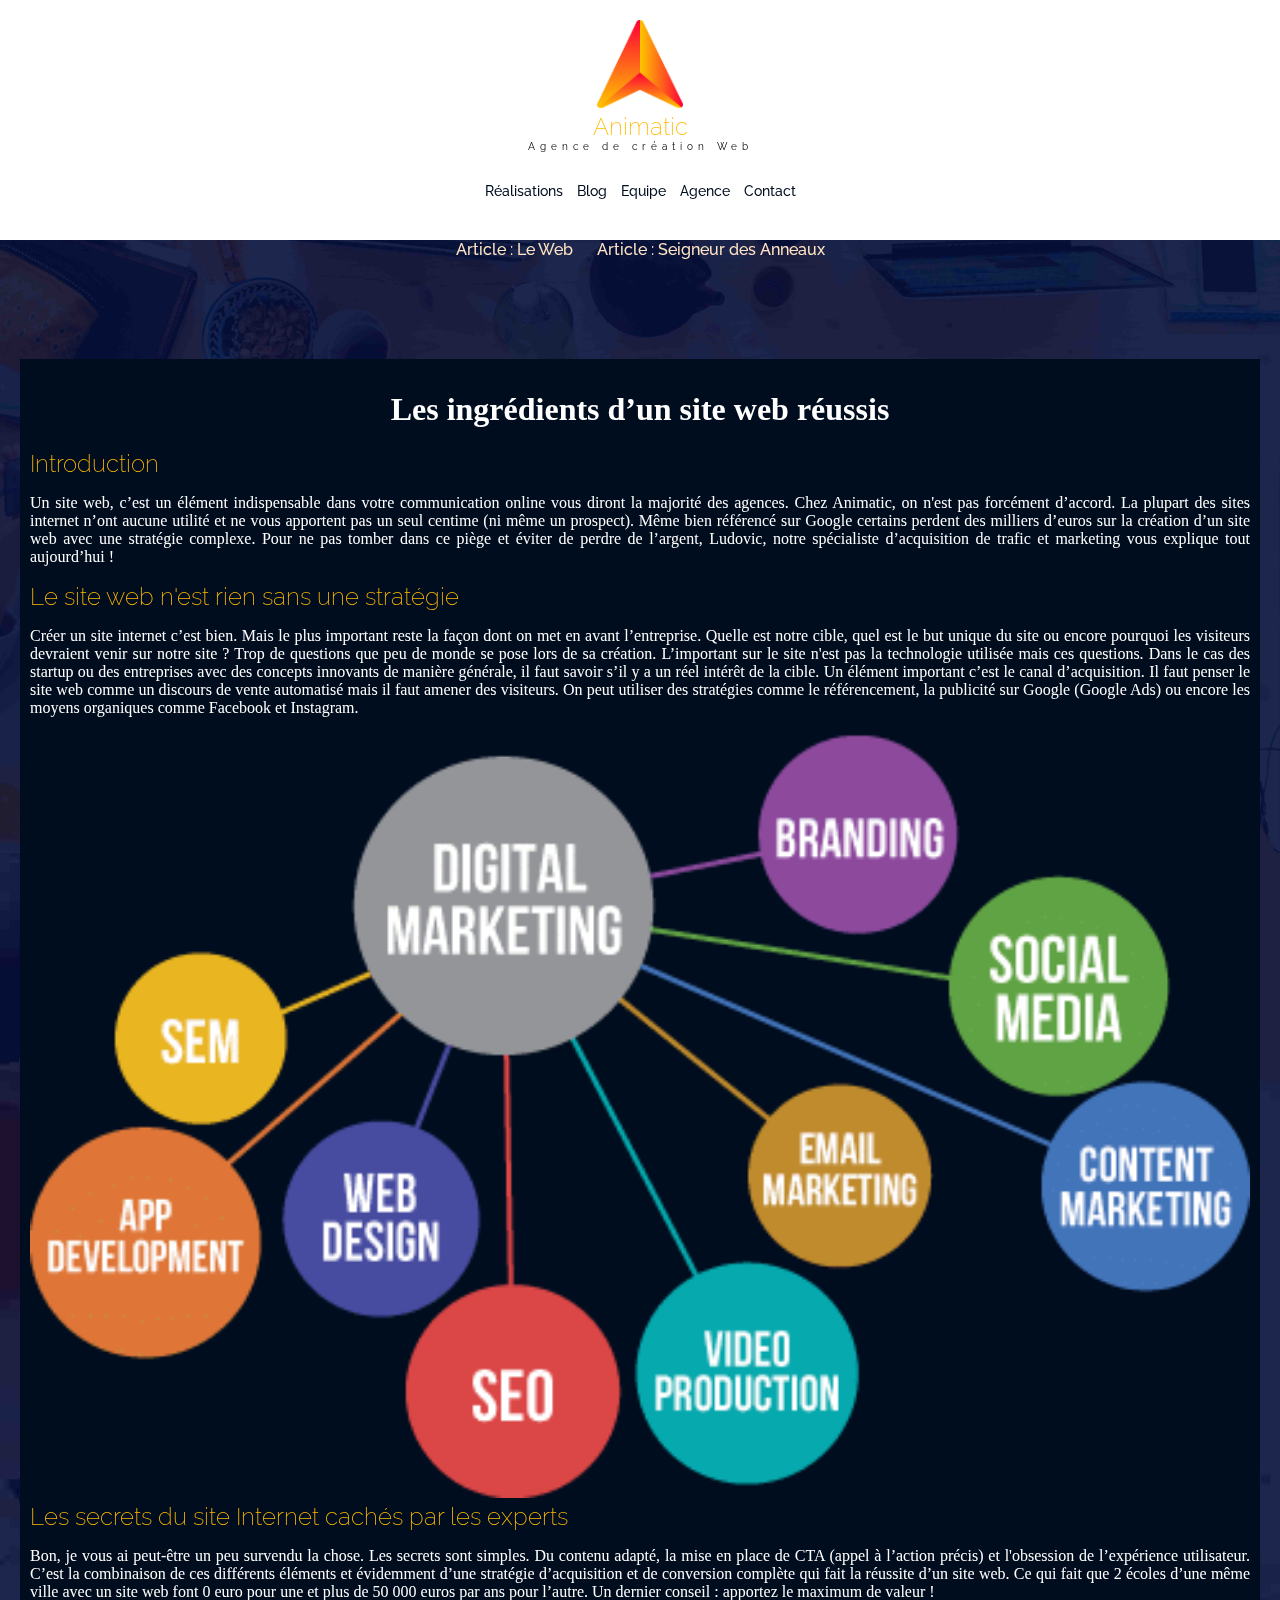
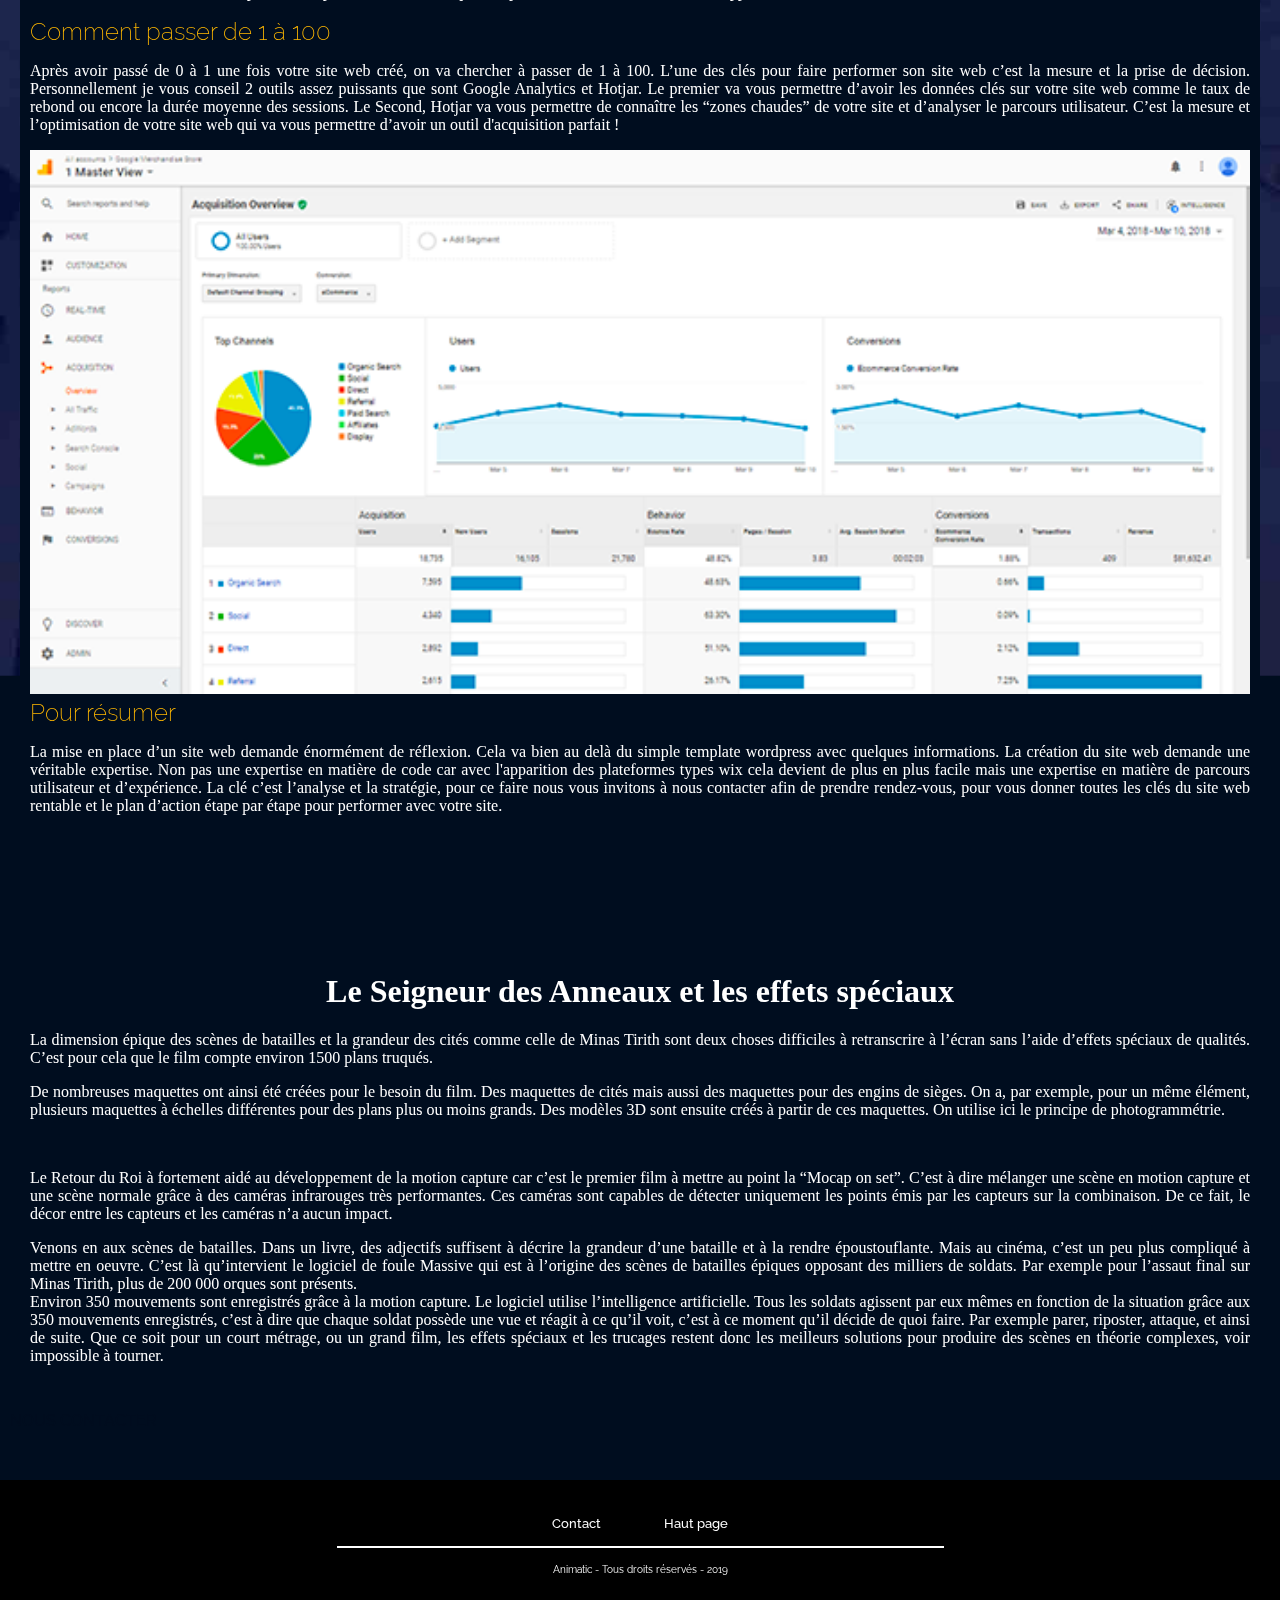
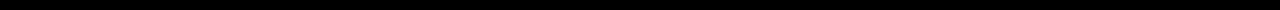
==== commit affbe165: "Add files via upload" ====
--- a/pages/Blog.html
+++ b/pages/Blog.html
@@ -1,133 +1,137 @@
-<!DOCTYPE html>
-<html lang="fr">
-<head>
-	<meta charset="utf-8">
-	<title>Animatic</title>
-	<link href="https://fonts.googleapis.com/css?family=Raleway:200,300,400,500,600,700,800,900&display=swap" rel="stylesheet">
-	<link rel="stylesheet" type="text/css" href="../styles/style_bl.css">
-	<link rel="stylesheet" media="screen and (min-width: 800px)" href="../styles/ordi.css">
-
-	
-	<link rel="icon" type="image/png" href="img/favicon.png" />
-</head>
-
-<body>
-
-	<header>
-		<div class="menu">
-			<img src="../img/favicon.png" alt="" style="width: 7%">
-			<h2>Animatic</h2>
-			<p>Agence de création Web</p>
-			<!-- MENU-->
-			<div class="menu">
-				<a href="../index.html" class="">Accueil</a>
-				<a href="../index.html#Equipe" class="">Equipe</a>
-				<a href="../index.html#Agence" class="">Agence</a>
-				<a href="../pages/Contact.html" class="">Contact</a>
-			</div>
-			
-		</div>
-	</header>
-
-
-	<div class="introrea">
-			<img src="../img/bg2Mob.jpg" alt="bg" class="bg">
-			<img src="../img/bg2.jpg" alt="bg" class="bg">
-	</div>
-	<div class="liste">
-		<a href="#web" class="">Article : Le Web</a>
-		<a href="#anneaux" class="">Article : Seigneur des Anneaux</a>
-	</div>
-	
-
-	<div class="article" id="web">
-		<h1>Les ingrédients d’un site web réussis</h1>
-
-		<h2>Introduction</h2>
-
-		<p>Un site web, c’est un élément indispensable dans votre communication online vous diront la majorité des agences. Chez Animatic, on n'est pas forcément d’accord. La plupart des sites internet n’ont aucune utilité et ne vous apportent pas un seul centime (ni même un prospect). Même bien référencé sur Google certains perdent des milliers d’euros sur la création d’un site web avec une stratégie complexe. Pour ne pas tomber dans ce piège et éviter de perdre de l’argent,  Ludovic, notre spécialiste d’acquisition de trafic et marketing vous explique tout aujourd’hui !</p>
-
-		<h2>Le site web n'est rien sans une stratégie</h2>
-
-		<p>Créer un site internet c’est bien. Mais le plus important reste la façon dont on met en avant l’entreprise. Quelle est notre cible, quel est le but unique du site ou encore pourquoi les visiteurs devraient venir sur notre site ? Trop de questions que peu de monde se pose lors de sa création. L’important sur le site n'est pas la technologie utilisée mais ces questions.
-			Dans le cas des startup ou des entreprises avec des concepts innovants de manière générale, il faut savoir s’il y a un réel intérêt de la cible.
-			Un élément important c’est le canal d’acquisition. Il faut penser le site web comme un discours de vente automatisé mais il faut amener des visiteurs. On peut utiliser des stratégies comme le référencement, la publicité sur Google (Google Ads) ou encore les moyens organiques comme Facebook et Instagram.
-		</p>
-
-			<img src="../img/acquisition.png"class="imgarticle" style="width: 100%">
-			<br>
-			<h2>Les secrets du site Internet cachés par les experts</h2>
-
-			<p>Bon, je vous ai peut-être un peu survendu la chose. Les secrets sont simples. Du contenu adapté, la mise en place de CTA (appel à l’action précis) et l'obsession de l’expérience utilisateur. C’est la combinaison de ces différents éléments et évidemment d’une stratégie d’acquisition et de conversion complète qui fait la réussite d’un site web. Ce qui fait que 2 écoles d’une même ville avec un site web font 0 euro pour une et plus de 50 000 euros par ans pour l’autre. Un dernier conseil : apportez le maximum de valeur !
-			</p>
-
-			<h2>Comment passer de 1 à 100</h2>
-
-			<p>Après avoir passé de 0 à 1 une fois votre site web créé, on va chercher à passer de 1 à 100. L’une des clés pour faire performer son site web c’est la mesure et la prise de décision. Personnellement je vous conseil 2 outils assez puissants que sont Google Analytics et Hotjar. Le premier va vous permettre d’avoir les données clés sur votre site web comme le taux de rebond ou encore la durée moyenne des sessions. Le Second, Hotjar va vous permettre de connaître les “zones chaudes” de votre site et d’analyser le parcours utilisateur. C’est la mesure et l’optimisation de votre site web qui va vous permettre d’avoir un outil d'acquisition parfait !</p>
-
-			<img src="../img/googleanalytics.png"class="imgarticle" style="width: 100%">
-
-			<h2>Pour résumer</h2>
-
-			<p>La mise en place d’un site web demande énormément de réflexion. Cela va bien au delà du simple template wordpress avec quelques informations. La création du site web demande une véritable expertise. Non pas une expertise en matière de code car avec l'apparition des plateformes types wix cela devient de plus en plus facile mais une expertise en matière de parcours utilisateur et d’expérience. La clé c’est l’analyse et la stratégie, pour ce faire nous vous invitons à nous contacter afin de prendre rendez-vous, pour vous donner toutes les clés du site web rentable et le plan d’action étape par étape pour performer avec votre site.
-			</p>
-
-		</div>
-	<div class="article" id="anneaux">
-
-				<h1>Le Seigneur des Anneaux et les effets spéciaux
-				</h1>
-		
-				<!-- <h2>Introduction</h2> -->
-		
-				<p>La dimension épique des scènes de batailles et la grandeur des cités comme celle de Minas Tirith sont deux choses difficiles à retranscrire à l’écran sans l’aide d’effets spéciaux de qualités. C’est pour cela que le film compte environ 1500 plans truqués.
-				</p>
-		
-		
-				<p>De nombreuses maquettes ont ainsi été créées pour le besoin du film. Des maquettes de cités mais aussi des maquettes pour des engins de sièges. On a, par exemple, pour un même élément, plusieurs maquettes à échelles différentes pour des plans plus ou moins grands.
-					Des modèles 3D sont ensuite créés à partir de ces maquettes. On utilise ici le principe de photogrammétrie.
-					
-				</p>
-		
-					<!-- <img src="../img/acquisition.png"class="imgarticle"> -->
-					<br>
-					
-		
-					<p>Le Retour du Roi à fortement aidé au développement de la motion capture car c’est le premier film à mettre au point la “Mocap on set”. C’est à dire mélanger une scène en motion capture et une scène normale grâce à des caméras infrarouges très performantes. Ces caméras sont capables de détecter uniquement les points émis par les capteurs sur la combinaison. De ce fait, le décor entre les capteurs et les caméras n’a aucun impact.
-	
-	
-						
-					</p>
-		
-				
-		
-					<p>Venons en aux scènes de batailles. Dans un livre, des adjectifs suffisent à décrire la grandeur d’une bataille et à la rendre époustouflante. Mais au cinéma, c’est un peu plus compliqué à mettre en oeuvre. C’est là qu’intervient le logiciel de foule Massive qui est à l’origine des scènes de batailles épiques opposant des milliers de soldats. Par exemple pour l’assaut final sur Minas Tirith, plus de 200 000 orques sont présents.<br>Environ 350 mouvements sont enregistrés grâce à la motion capture.
-						Le logiciel utilise l’intelligence artificielle. Tous les soldats agissent par eux mêmes en fonction de la situation grâce aux 350 mouvements enregistrés, c’est à dire que chaque soldat possède une vue et réagit à ce qu’il voit, c’est à ce moment qu’il décide de quoi faire. Par exemple parer, riposter, attaque, et ainsi de suite. Que ce soit pour un court métrage, ou un grand film, les effets spéciaux et les trucages restent donc les meilleurs solutions pour produire des scènes en théorie complexes, voir impossible à tourner.
-	
-	
-						
-	</p>
-		
-					<!-- <img src="../img/googleanalytics.png"class="imgarticle"> -->
-		
-			
-		
-					
-		
-				</div>
-
-		<div class="contact fin">
-			<a href="Contact.html">NOUS CONTACTER</a>
-		</div>
-
-		<footer>
-				<a href="pages/Blog.html">Blog</a>
-				<a href="pages/Contact.html">Contact</a>
-				<a href="pages/Contact.html">réalisation</a>
-				<hr>
-				<br>
-				Animatic - Tous droits réservés - 2019
-			</footer>
-		
-		</body>
-		</html>
+<!DOCTYPE html>
+<html lang="fr">
+<head>
+    <meta charset="UTF-8">
+    <meta name="viewport" content="width=device-width, initial-scale=1.0">
+    <meta http-equiv="X-UA-Compatible" content="ie=edge">
+    <link 
+    href="https://fonts.googleapis.com/css?family=Hind+
+    Madurai:400,600|Lora:400,400i,700,700i|Raleway:200,200i,300,300i,400,400i,600,700,800,900" 
+    rel="stylesheet">
+  
+    <link rel="stylesheet" href="../styles/style-blog.css">
+    <link rel="stylesheet" media="screen and (min-width: 800px)" href="styles/ordi.css">
+
+    <link rel="icon"  href="../img/favicon.png" />   
+    <title>ANIMATIC</title>
+</head>
+<body>
+    <header id="haut">
+		<div class="menu">
+			<img src="../img/favicon.png" alt="" style="width: 7%">
+			<h2>Animatic</h2>
+			<p>Agence de création Web</p>
+			<!-- MENU-->
+			<div class="menu">
+				<a href="../pages/rea.html" class="">Réalisations</a>
+				<a href="../index.html" class="">Blog</a>
+				<a href="../index.html#Equipe" class="">Equipe</a>
+				<a href="../index.html#Agence" class="">Agence</a>
+				<a href="../pages/Contact.html" class="">Contact</a>
+			</div>
+			
+		</div>
+	</header>
+
+	<main>
+		<div class="introrea">
+			<img src="../img/bg2Mob.jpg" alt="bg" class="bg">
+			<img src="../img/bg2.jpg" alt="bg" class="bg">
+	</div>
+	<div class="liste">
+		<a href="#web" class="">Article : Le Web</a>
+		<a href="#anneaux" class="">Article : Seigneur des Anneaux</a>
+	</div>
+	
+
+	<div class="article" id="web">
+		<h1>Les ingrédients d’un site web réussis</h1>
+
+		<h2>Introduction</h2>
+
+		<p>Un site web, c’est un élément indispensable dans votre communication online vous diront la majorité des agences. Chez Animatic, on n'est pas forcément d’accord. La plupart des sites internet n’ont aucune utilité et ne vous apportent pas un seul centime (ni même un prospect). Même bien référencé sur Google certains perdent des milliers d’euros sur la création d’un site web avec une stratégie complexe. Pour ne pas tomber dans ce piège et éviter de perdre de l’argent,  Ludovic, notre spécialiste d’acquisition de trafic et marketing vous explique tout aujourd’hui !</p>
+
+		<h2>Le site web n'est rien sans une stratégie</h2>
+
+		<p>Créer un site internet c’est bien. Mais le plus important reste la façon dont on met en avant l’entreprise. Quelle est notre cible, quel est le but unique du site ou encore pourquoi les visiteurs devraient venir sur notre site ? Trop de questions que peu de monde se pose lors de sa création. L’important sur le site n'est pas la technologie utilisée mais ces questions.
+			Dans le cas des startup ou des entreprises avec des concepts innovants de manière générale, il faut savoir s’il y a un réel intérêt de la cible.
+			Un élément important c’est le canal d’acquisition. Il faut penser le site web comme un discours de vente automatisé mais il faut amener des visiteurs. On peut utiliser des stratégies comme le référencement, la publicité sur Google (Google Ads) ou encore les moyens organiques comme Facebook et Instagram.
+		</p>
+
+			<img src="../img/acquisition.png"class="imgarticle" style="width: 100%">
+			<br>
+			<h2>Les secrets du site Internet cachés par les experts</h2>
+
+			<p>Bon, je vous ai peut-être un peu survendu la chose. Les secrets sont simples. Du contenu adapté, la mise en place de CTA (appel à l’action précis) et l'obsession de l’expérience utilisateur. C’est la combinaison de ces différents éléments et évidemment d’une stratégie d’acquisition et de conversion complète qui fait la réussite d’un site web. Ce qui fait que 2 écoles d’une même ville avec un site web font 0 euro pour une et plus de 50 000 euros par ans pour l’autre. Un dernier conseil : apportez le maximum de valeur !
+			</p>
+
+			<h2>Comment passer de 1 à 100</h2>
+
+			<p>Après avoir passé de 0 à 1 une fois votre site web créé, on va chercher à passer de 1 à 100. L’une des clés pour faire performer son site web c’est la mesure et la prise de décision. Personnellement je vous conseil 2 outils assez puissants que sont Google Analytics et Hotjar. Le premier va vous permettre d’avoir les données clés sur votre site web comme le taux de rebond ou encore la durée moyenne des sessions. Le Second, Hotjar va vous permettre de connaître les “zones chaudes” de votre site et d’analyser le parcours utilisateur. C’est la mesure et l’optimisation de votre site web qui va vous permettre d’avoir un outil d'acquisition parfait !</p>
+
+			<img src="../img/googleanalytics.png"class="imgarticle" style="width: 100%">
+
+			<h2>Pour résumer</h2>
+
+			<p>La mise en place d’un site web demande énormément de réflexion. Cela va bien au delà du simple template wordpress avec quelques informations. La création du site web demande une véritable expertise. Non pas une expertise en matière de code car avec l'apparition des plateformes types wix cela devient de plus en plus facile mais une expertise en matière de parcours utilisateur et d’expérience. La clé c’est l’analyse et la stratégie, pour ce faire nous vous invitons à nous contacter afin de prendre rendez-vous, pour vous donner toutes les clés du site web rentable et le plan d’action étape par étape pour performer avec votre site.
+			</p>
+
+		</div>
+	<div class="article" id="anneaux">
+
+				<h1>Le Seigneur des Anneaux et les effets spéciaux
+				</h1>
+		
+				<!-- <h2>Introduction</h2> -->
+		
+				<p>La dimension épique des scènes de batailles et la grandeur des cités comme celle de Minas Tirith sont deux choses difficiles à retranscrire à l’écran sans l’aide d’effets spéciaux de qualités. C’est pour cela que le film compte environ 1500 plans truqués.
+				</p>
+		
+		
+				<p>De nombreuses maquettes ont ainsi été créées pour le besoin du film. Des maquettes de cités mais aussi des maquettes pour des engins de sièges. On a, par exemple, pour un même élément, plusieurs maquettes à échelles différentes pour des plans plus ou moins grands.
+					Des modèles 3D sont ensuite créés à partir de ces maquettes. On utilise ici le principe de photogrammétrie.
+					
+				</p>
+		
+					<!-- <img src="../img/acquisition.png"class="imgarticle"> -->
+					<br>
+					
+		
+					<p>Le Retour du Roi à fortement aidé au développement de la motion capture car c’est le premier film à mettre au point la “Mocap on set”. C’est à dire mélanger une scène en motion capture et une scène normale grâce à des caméras infrarouges très performantes. Ces caméras sont capables de détecter uniquement les points émis par les capteurs sur la combinaison. De ce fait, le décor entre les capteurs et les caméras n’a aucun impact.
+	
+	
+						
+					</p>
+		
+				
+		
+					<p>Venons en aux scènes de batailles. Dans un livre, des adjectifs suffisent à décrire la grandeur d’une bataille et à la rendre époustouflante. Mais au cinéma, c’est un peu plus compliqué à mettre en oeuvre. C’est là qu’intervient le logiciel de foule Massive qui est à l’origine des scènes de batailles épiques opposant des milliers de soldats. Par exemple pour l’assaut final sur Minas Tirith, plus de 200 000 orques sont présents.<br>Environ 350 mouvements sont enregistrés grâce à la motion capture.
+						Le logiciel utilise l’intelligence artificielle. Tous les soldats agissent par eux mêmes en fonction de la situation grâce aux 350 mouvements enregistrés, c’est à dire que chaque soldat possède une vue et réagit à ce qu’il voit, c’est à ce moment qu’il décide de quoi faire. Par exemple parer, riposter, attaque, et ainsi de suite. Que ce soit pour un court métrage, ou un grand film, les effets spéciaux et les trucages restent donc les meilleurs solutions pour produire des scènes en théorie complexes, voir impossible à tourner.
+	
+	
+						
+	</p>
+		
+					<!-- <img src="../img/googleanalytics.png"class="imgarticle"> -->
+		
+			
+		
+					
+		
+				</div>
+
+		<div class="contact fin">
+			<a href="Contact.html">NOUS CONTACTER</a>
+		</div>
+</main>
+		<footer>
+			
+				<a href="pages/Contact.html">Contact</a>
+				<a href="#haut">Haut page</a>
+				<hr>
+				<br>
+				Animatic - Tous droits réservés - 2019
+			</footer>
+
+</body>
+</html>
--- a/styles/style-blog.css
+++ b/styles/style-blog.css
@@ -0,0 +1,125 @@
+html{
+    scroll-behavior: smooth;
+}
+body{
+    background: #000d1f;
+    margin: 0px;
+}
+
+
+.bg{
+    position: fixed;
+    z-index: -1;
+    top:0px;
+    width: 100%;
+}
+
+/* MENU */
+.menu{
+    background: white;
+    padding: 20px;
+    text-align: center;
+}
+.menu>p{
+    font-size: 10px;
+    margin: 0px 0px 10px 0px;
+    letter-spacing: 5px;
+    font-family: "Raleway";
+}
+.menu>a{
+    color: #000d1f;
+    text-decoration: none;
+    font-family: "Raleway";
+    font-weight: 500;
+    font-size: 14px;
+    padding: 0px;
+    margin: 5px;
+}
+
+h2{
+    font-family: "Raleway";
+    margin: 0px;
+    color: #FFB800;
+    font-weight: 200;
+}
+a{
+    margin: 0px;
+    color: #000d1f;
+    text-decoration: none;
+    font-family: "Raleway";
+    font-weight: 500;
+    padding: 0px;
+    margin: 10px;
+}
+a:hover{
+    color: #FFB800;
+}
+
+/* MAIN */
+.bg{
+    position: fixed;
+    z-index: -1;
+    top:0px;
+    width: 100%;
+}
+.introrea>img:nth-child(2){
+    display: none;
+}
+
+@media screen and (min-width: 500px){
+    .introrea>img:nth-child(2){
+        display: initial;
+    }
+}
+
+.article{
+    color: white;
+    margin: 20px;
+    background: #000d1f;
+    padding: 10px;
+    margin-top: 100px;
+}
+.article>h1{
+    text-align: center;
+}
+.article>p{
+    text-align: justify;
+}
+
+.liste{
+    color: #FFB800;
+    text-align: center;
+}
+.liste>a{
+    color: bisque;
+}
+/* FOOTER */
+
+footer{
+    background-color: black;
+    text-align: center;
+    padding: 35px;
+    font-family :'Raleway';
+    color: white;
+    font-size: 10px;
+    margin-top: 50px;
+}
+
+footer a{
+    text-decoration: none;
+    color: white;
+    font-size: 10pt;
+    margin: 30px;
+    font-weight: 500;
+}
+
+footer a:hover{
+    color: #FFB800;
+    transition-duration: 0.5s;
+}
+
+hr{
+    border: 1px solid white;
+    width: 50%;
+    margin-top: 15px;
+}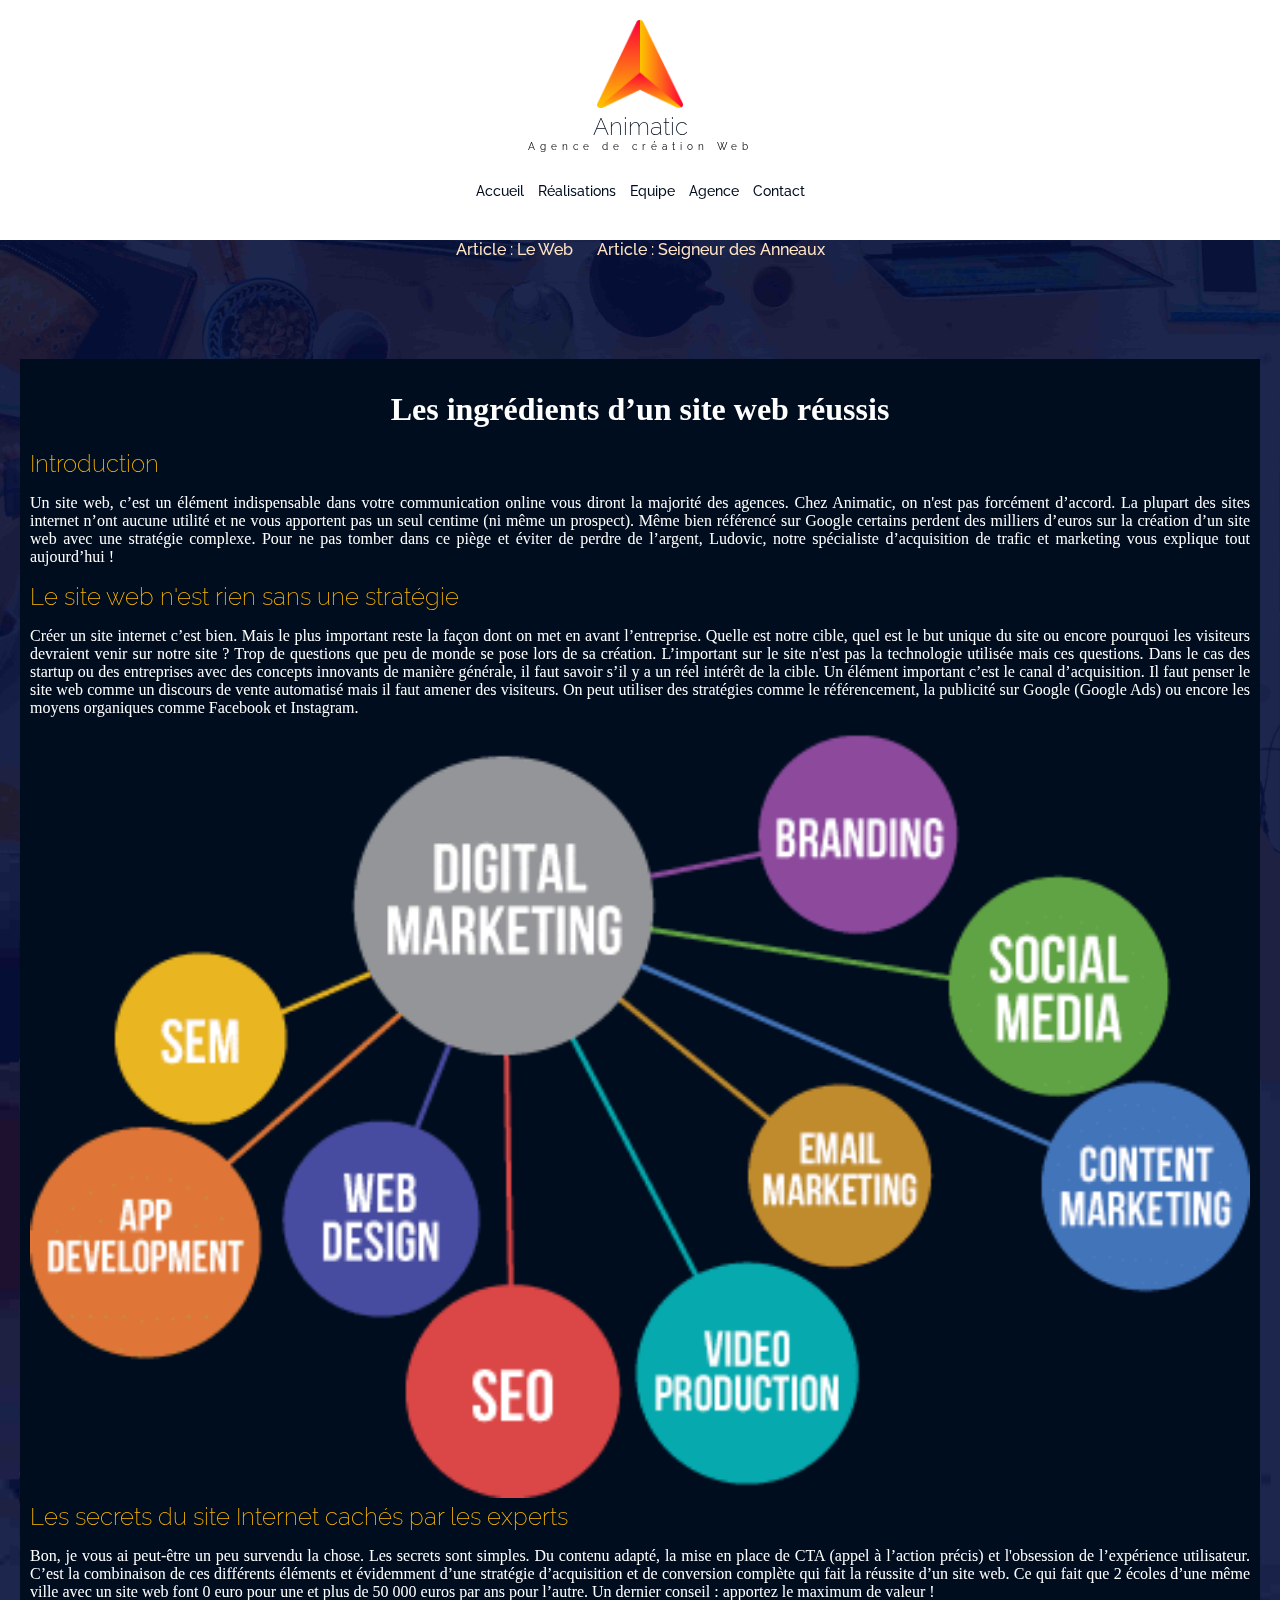
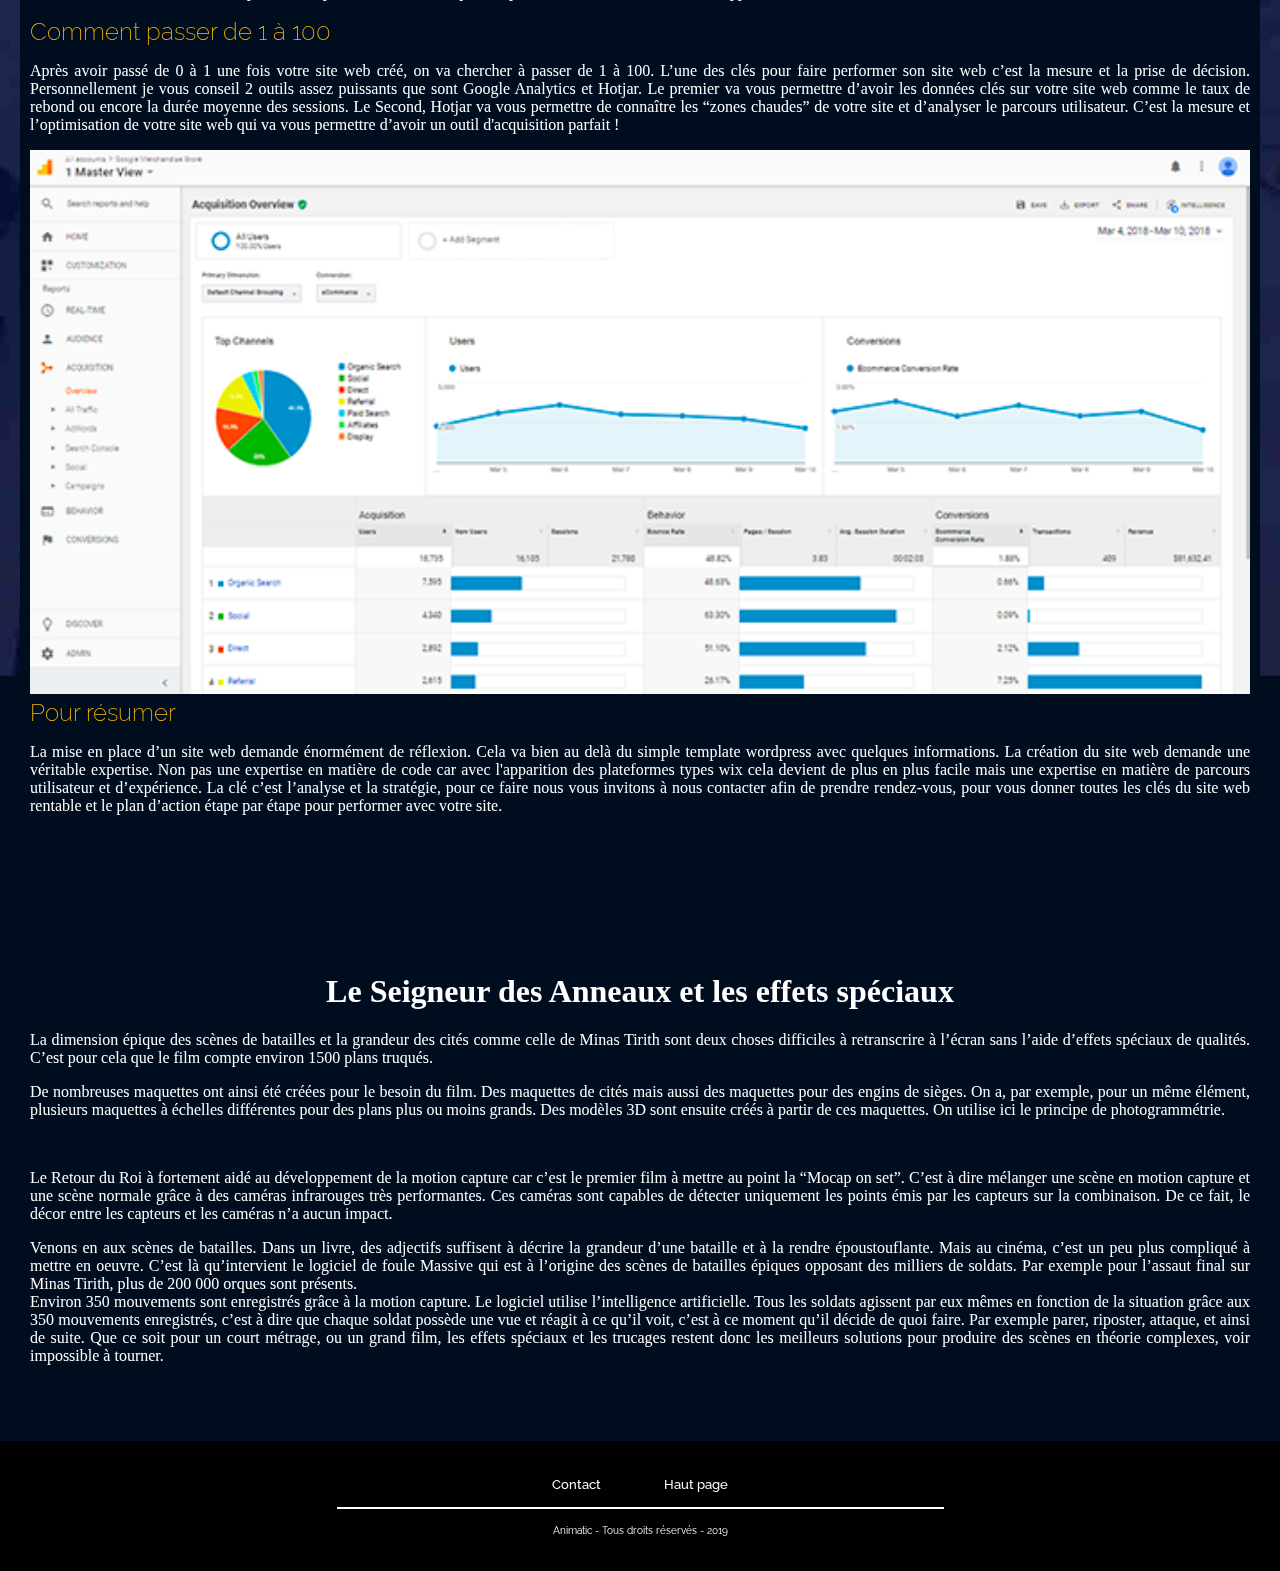
==== commit 4fec10b6: "Add files via upload" ====
--- a/pages/Blog.html
+++ b/pages/Blog.html
@@ -23,8 +23,9 @@
 			<p>Agence de création Web</p>
 			<!-- MENU-->
 			<div class="menu">
+				<a href="../index.html" class="">Accueil</a>
 				<a href="../pages/rea.html" class="">Réalisations</a>
-				<a href="../index.html" class="">Blog</a>
+				
 				<a href="../index.html#Equipe" class="">Equipe</a>
 				<a href="../index.html#Agence" class="">Agence</a>
 				<a href="../pages/Contact.html" class="">Contact</a>
@@ -120,9 +121,7 @@
 		
 				</div>
 
-		<div class="contact fin">
-			<a href="Contact.html">NOUS CONTACTER</a>
-		</div>
+	
 </main>
 		<footer>
 			
--- a/styles/style-blog.css
+++ b/styles/style-blog.css
@@ -36,6 +36,12 @@
     margin: 5px;
 }
 
+.menu>h2{
+    font-family: "Raleway";
+    margin: 0px;
+    color: #000d1f;
+    font-weight: 200;
+}
 h2{
     font-family: "Raleway";
     margin: 0px;
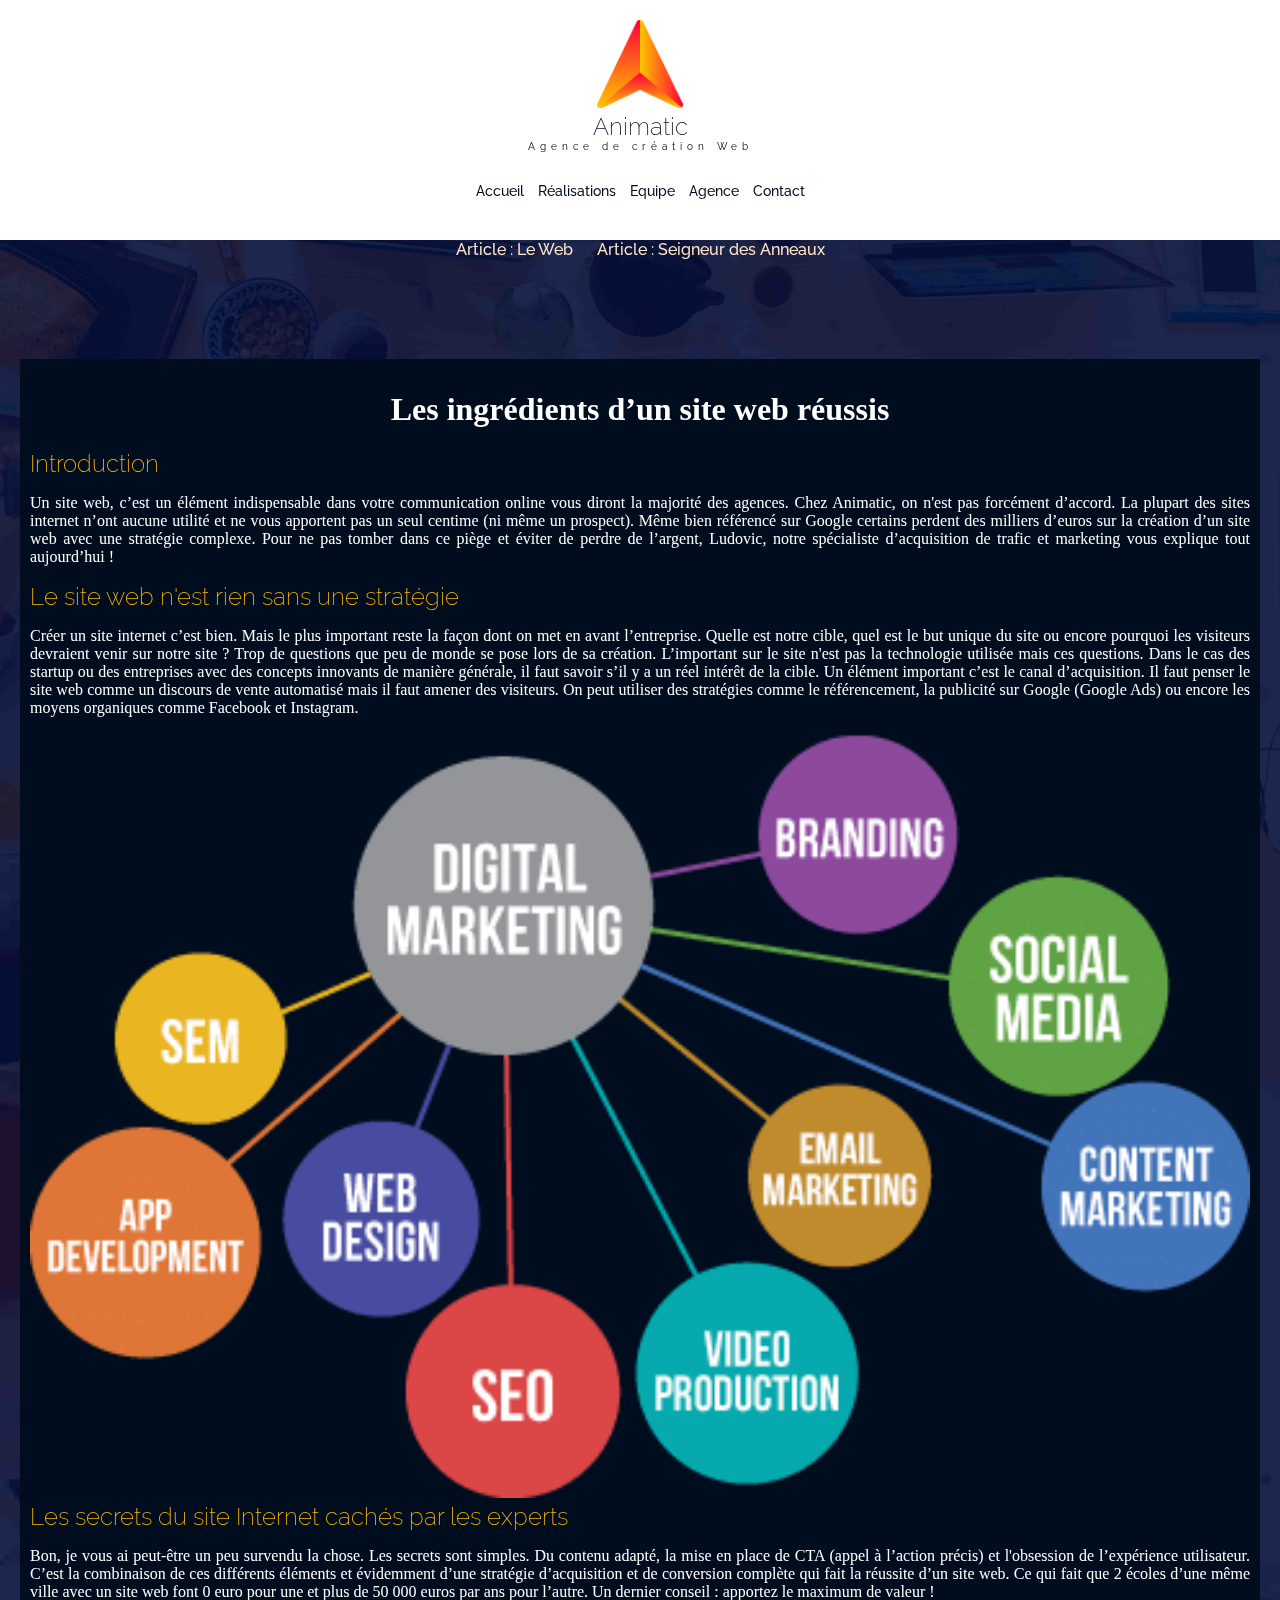
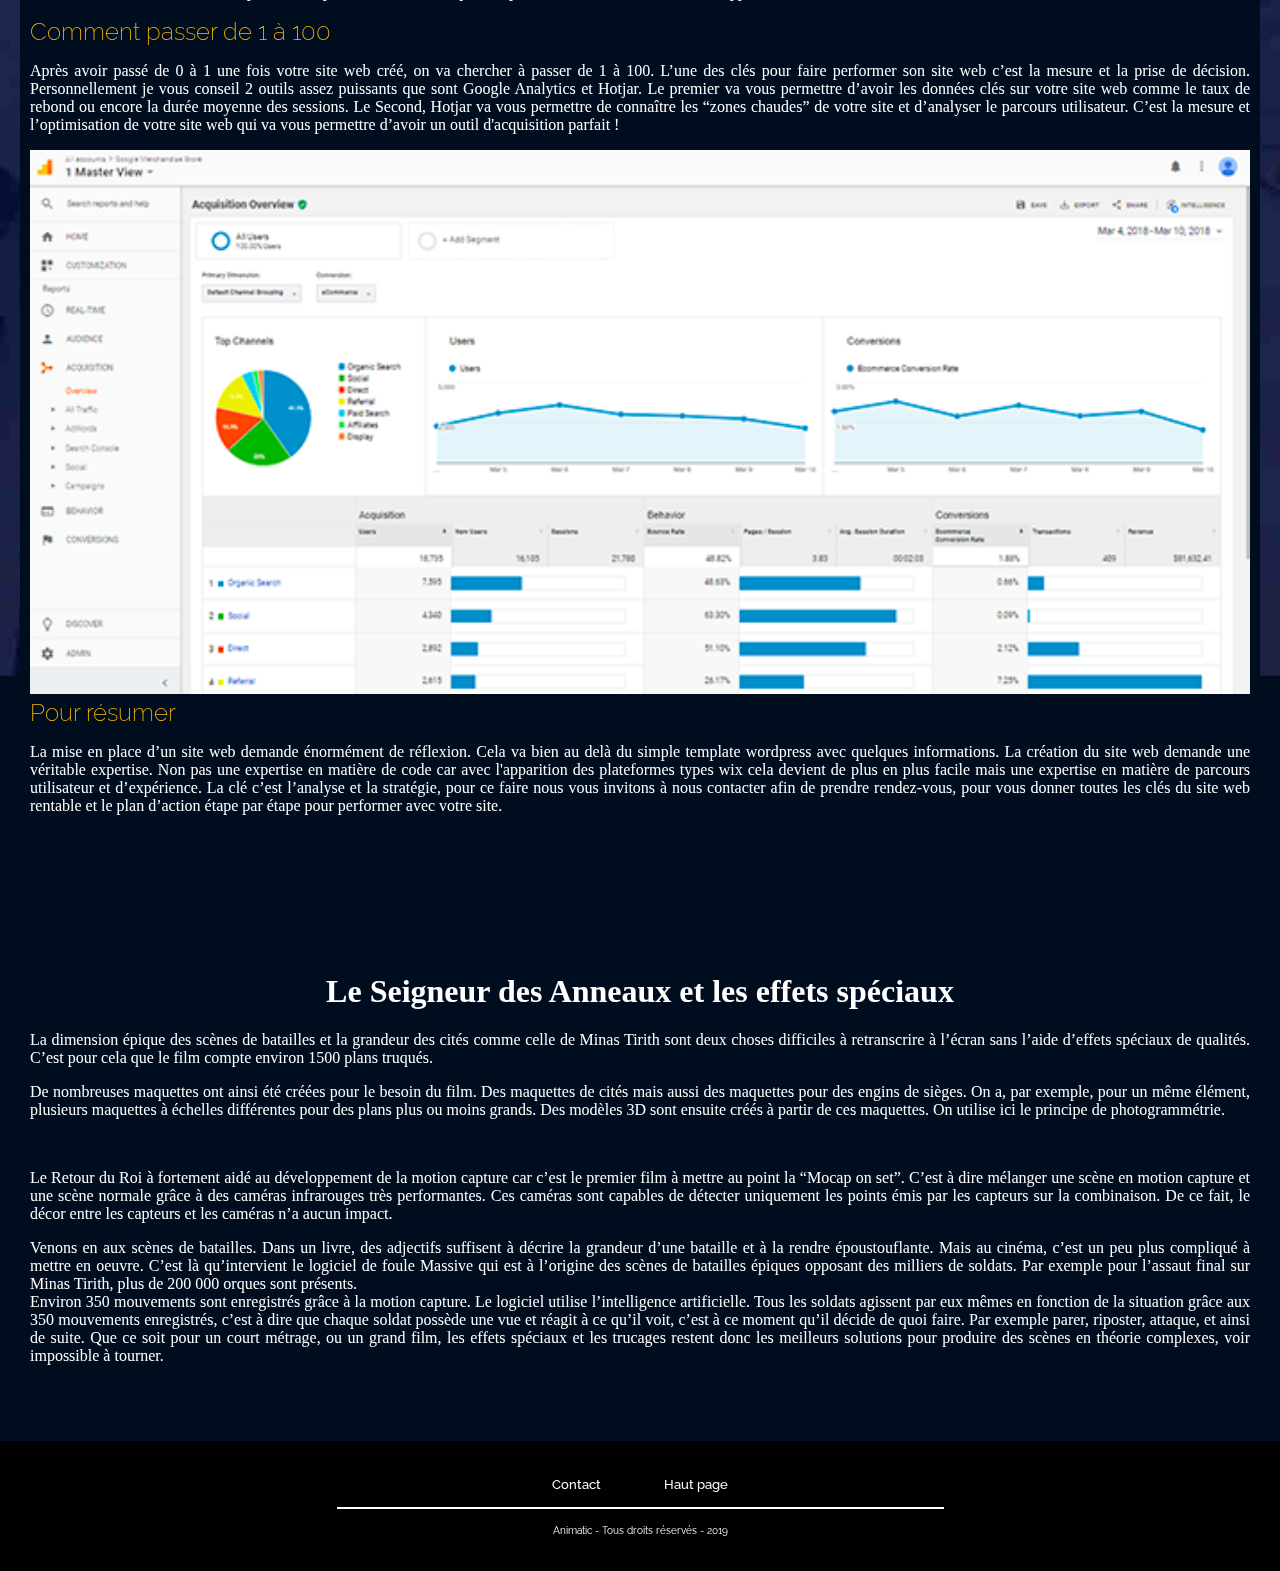
==== commit 8bdea3e7: "Update Blog.html" ====
--- a/pages/Blog.html
+++ b/pages/Blog.html
@@ -18,7 +18,7 @@
 <body>
     <header id="haut">
 		<div class="menu">
-			<img src="../img/favicon.png" alt="" style="width: 7%">
+			<a href="../index.html"><img src="../img/favicon.png" alt="" style="width: 7%"></a>
 			<h2>Animatic</h2>
 			<p>Agence de création Web</p>
 			<!-- MENU-->
